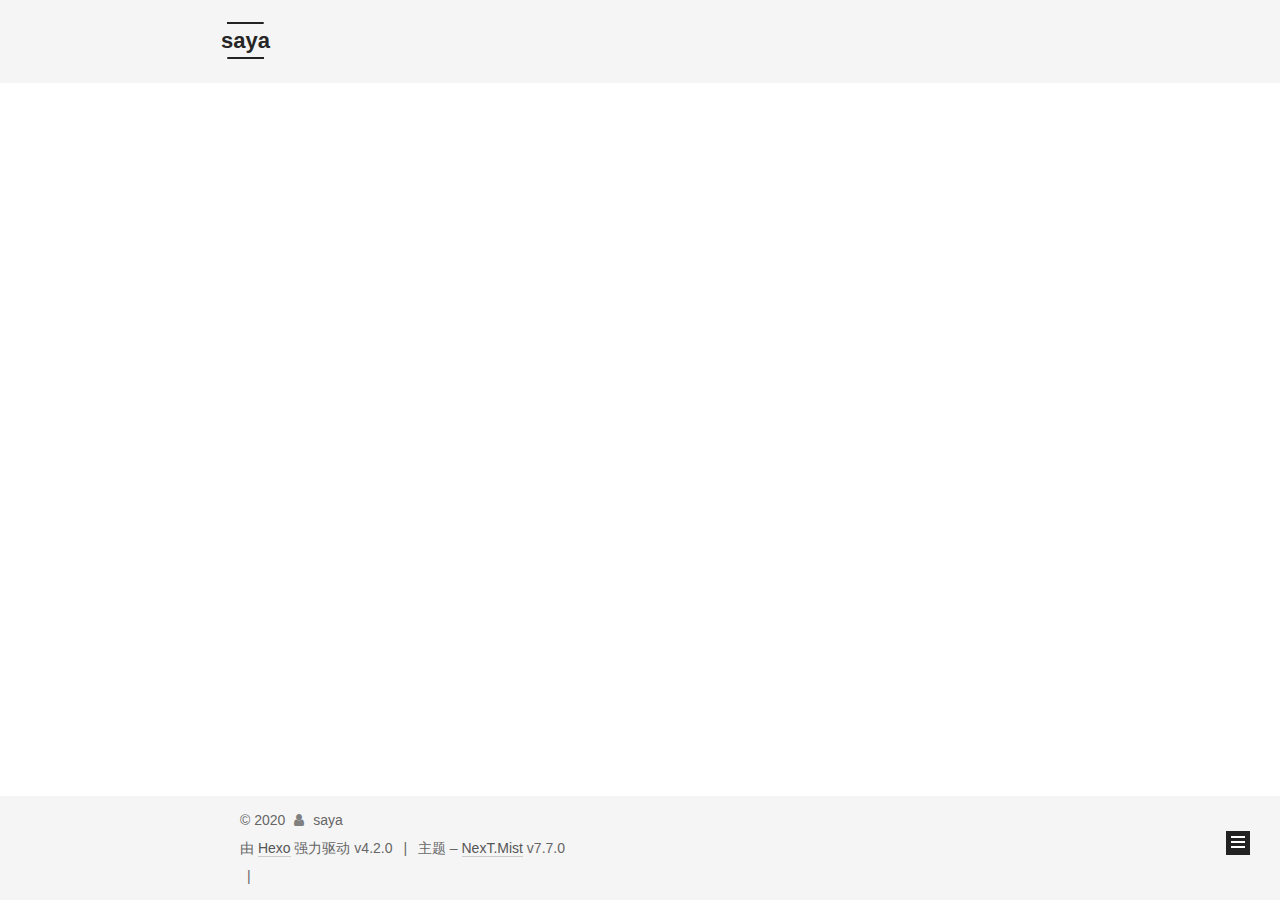
==== archives/index.html @ 4e854ae4 "Site updated: 2020-03-18 10:44:23" ====
<!DOCTYPE html>
<html lang="zh-Hans">
<head>
  <meta charset="UTF-8">
<meta name="viewport" content="width=device-width, initial-scale=1, maximum-scale=2">
<meta name="theme-color" content="#222">
<meta name="generator" content="Hexo 4.2.0">
  <link rel="apple-touch-icon" sizes="180x180" href="/images/apple-touch-icon-next.png">
  <link rel="icon" type="image/png" sizes="32x32" href="/images/favicon-32x32-next.png">
  <link rel="icon" type="image/png" sizes="16x16" href="/images/favicon-16x16-next.png">
  <link rel="mask-icon" href="/images/logo.svg" color="#222">

<link rel="stylesheet" href="/css/main.css">


<link rel="stylesheet" href="/lib/font-awesome/css/font-awesome.min.css">


<script id="hexo-configurations">
  var NexT = window.NexT || {};
  var CONFIG = {
    hostname: new URL('http://github.com/sayaaaaa/sayaaaaa.github-io').hostname,
    root: '/',
    scheme: 'Mist',
    version: '7.7.0',
    exturl: false,
    sidebar: {"position":"right","display":"post","padding":18,"offset":12,"onmobile":false},
    copycode: {"enable":false,"show_result":false,"style":null},
    back2top: {"enable":true,"sidebar":false,"scrollpercent":false},
    bookmark: {"enable":false,"color":"#222","save":"auto"},
    fancybox: false,
    mediumzoom: false,
    lazyload: false,
    pangu: false,
    comments: {"style":"tabs","active":null,"storage":true,"lazyload":false,"nav":null},
    algolia: {
      appID: '',
      apiKey: '',
      indexName: '',
      hits: {"per_page":10},
      labels: {"input_placeholder":"Search for Posts","hits_empty":"We didn't find any results for the search: ${query}","hits_stats":"${hits} results found in ${time} ms"}
    },
    localsearch: {"enable":false,"trigger":"auto","top_n_per_article":1,"unescape":false,"preload":false},
    path: '',
    motion: {"enable":true,"async":false,"transition":{"post_block":"fadeIn","post_header":"slideDownIn","post_body":"slideDownIn","coll_header":"slideLeftIn","sidebar":"slideUpIn"}}
  };
</script>

  <meta property="og:type" content="website">
<meta property="og:title" content="saya">
<meta property="og:url" content="http://github.com/sayaaaaa/sayaaaaa.github-io/archives/index.html">
<meta property="og:site_name" content="saya">
<meta property="article:author" content="saya">
<meta name="twitter:card" content="summary">

<link rel="canonical" href="http://github.com/sayaaaaa/sayaaaaa.github-io/archives/">


<script id="page-configurations">
  // https://hexo.io/docs/variables.html
  CONFIG.page = {
    sidebar: "",
    isHome: false,
    isPost: false
  };
</script>

  <title>归档 | saya</title>
  


  <script>
    var _hmt = _hmt || [];
    (function() {
      var hm = document.createElement("script");
      hm.src = "https://hm.baidu.com/hm.js?99bf18850754ed0a19b687f424da6345";
      var s = document.getElementsByTagName("script")[0];
      s.parentNode.insertBefore(hm, s);
    })();
  </script>




  <noscript>
  <style>
  .use-motion .brand,
  .use-motion .menu-item,
  .sidebar-inner,
  .use-motion .post-block,
  .use-motion .pagination,
  .use-motion .comments,
  .use-motion .post-header,
  .use-motion .post-body,
  .use-motion .collection-header { opacity: initial; }

  .use-motion .site-title,
  .use-motion .site-subtitle {
    opacity: initial;
    top: initial;
  }

  .use-motion .logo-line-before i { left: initial; }
  .use-motion .logo-line-after i { right: initial; }
  </style>
</noscript>

</head>

<body itemscope itemtype="http://schema.org/WebPage">
  <div class="container use-motion">
    <div class="headband"></div>

    <header class="header" itemscope itemtype="http://schema.org/WPHeader">
      <div class="header-inner"><div class="site-brand-container">
  <div class="site-meta">

    <div>
      <a href="/" class="brand" rel="start">
        <span class="logo-line-before"><i></i></span>
        <span class="site-title">saya</span>
        <span class="logo-line-after"><i></i></span>
      </a>
    </div>
  </div>

  <div class="site-nav-toggle">
    <div class="toggle" aria-label="切换导航栏">
      <span class="toggle-line toggle-line-first"></span>
      <span class="toggle-line toggle-line-middle"></span>
      <span class="toggle-line toggle-line-last"></span>
    </div>
  </div>
</div>


<nav class="site-nav">
  
  <ul id="menu" class="menu">
        <li class="menu-item menu-item-home">

    <a href="/" rel="section"><i class="fa fa-fw fa-home"></i>首页</a>

  </li>
        <li class="menu-item menu-item-archives">

    <a href="/archives/" rel="section"><i class="fa fa-fw fa-archive"></i>归档</a>

  </li>
  </ul>

</nav>
</div>
    </header>

    
  <div class="back-to-top">
    <i class="fa fa-arrow-up"></i>
    <span>0%</span>
  </div>


    <main class="main">
      <div class="main-inner">
        <div class="content-wrap">
          

          <div class="content">
            

  
  
  
  <div class="post-block">
    <div class="posts-collapse">
      <div class="collection-title">
        <span class="collection-header">嗯..! 目前共计 2 篇日志。 继续努力。</span>
      </div>

      
    <div class="collection-year">
      <h1 class="collection-header">2020</h1>
    </div>

  <article itemscope itemtype="http://schema.org/Article">
    <header class="post-header">

      <div class="post-meta">
        <time itemprop="dateCreated"
              datetime="2020-01-17T15:07:15+08:00"
              content="2020-01-17">
          01-17
        </time>
      </div>

      <h2 class="post-title">
          <a class="post-title-link" href="/2020/01/17/test/" itemprop="url">
            <span itemprop="name">test</span>
          </a>
      </h2>

    </header>
  </article>

  <article itemscope itemtype="http://schema.org/Article">
    <header class="post-header">

      <div class="post-meta">
        <time itemprop="dateCreated"
              datetime="2020-01-15T15:36:06+08:00"
              content="2020-01-15">
          01-15
        </time>
      </div>

      <h2 class="post-title">
          <a class="post-title-link" href="/2020/01/15/hello-world/" itemprop="url">
            <span itemprop="name">Hello World</span>
          </a>
      </h2>

    </header>
  </article>


    </div>
  </div>
  
  
  

  



          </div>
          

<script>
  window.addEventListener('tabs:register', () => {
    let activeClass = CONFIG.comments.activeClass;
    if (CONFIG.comments.storage) {
      activeClass = localStorage.getItem('comments_active') || activeClass;
    }
    if (activeClass) {
      let activeTab = document.querySelector(`a[href="#comment-${activeClass}"]`);
      if (activeTab) {
        activeTab.click();
      }
    }
  });
  if (CONFIG.comments.storage) {
    window.addEventListener('tabs:click', event => {
      if (!event.target.matches('.tabs-comment .tab-content .tab-pane')) return;
      let commentClass = event.target.classList[1];
      localStorage.setItem('comments_active', commentClass);
    });
  }
</script>

        </div>
          
  
  <div class="toggle sidebar-toggle">
    <span class="toggle-line toggle-line-first"></span>
    <span class="toggle-line toggle-line-middle"></span>
    <span class="toggle-line toggle-line-last"></span>
  </div>

  <aside class="sidebar">
    <div class="sidebar-inner">

      <ul class="sidebar-nav motion-element">
        <li class="sidebar-nav-toc">
          文章目录
        </li>
        <li class="sidebar-nav-overview">
          站点概览
        </li>
      </ul>

      <!--noindex-->
      <div class="post-toc-wrap sidebar-panel">
      </div>
      <!--/noindex-->

      <div class="site-overview-wrap sidebar-panel">
        <div class="site-author motion-element" itemprop="author" itemscope itemtype="http://schema.org/Person">
    <img class="site-author-image" itemprop="image" alt="saya"
      src="/images/avatar.jpg">
  <p class="site-author-name" itemprop="name">saya</p>
  <div class="site-description" itemprop="description"></div>
</div>
<div class="site-state-wrap motion-element">
  <nav class="site-state">
      <div class="site-state-item site-state-posts">
          <a href="/archives/">
        
          <span class="site-state-item-count">2</span>
          <span class="site-state-item-name">日志</span>
        </a>
      </div>
      <div class="site-state-item site-state-categories">
        <span class="site-state-item-count">4</span>
        <span class="site-state-item-name">分类</span>
      </div>
      <div class="site-state-item site-state-tags">
        <span class="site-state-item-count">2</span>
        <span class="site-state-item-name">标签</span>
      </div>
  </nav>
</div>



      </div>

    </div>
  </aside>
  <div id="sidebar-dimmer"></div>


      </div>
    </main>

    <footer class="footer">
      <div class="footer-inner">
        

<div class="copyright">
  
  &copy; 
  <span itemprop="copyrightYear">2020</span>
  <span class="with-love">
    <i class="fa fa-user"></i>
  </span>
  <span class="author" itemprop="copyrightHolder">saya</span>
</div>
  <div class="powered-by">由 <a href="https://hexo.io/" class="theme-link" rel="noopener" target="_blank">Hexo</a> 强力驱动 v4.2.0
  </div>
  <span class="post-meta-divider">|</span>
  <div class="theme-info">主题 – <a href="https://mist.theme-next.org/" class="theme-link" rel="noopener" target="_blank">NexT.Mist</a> v7.7.0
  </div>

        
<div class="busuanzi-count">
  <script async src="https://busuanzi.ibruce.info/busuanzi/2.3/busuanzi.pure.mini.js"></script>
    <span class="post-meta-item" id="busuanzi_container_site_uv" style="display: none;">
      <span class="post-meta-item-icon">
        <i class="fa fa-user"></i>
      </span>
      <span class="site-uv" title="总访客量">
        <span id="busuanzi_value_site_uv"></span>
      </span>
    </span>
    <span class="post-meta-divider">|</span>
    <span class="post-meta-item" id="busuanzi_container_site_pv" style="display: none;">
      <span class="post-meta-item-icon">
        <i class="fa fa-eye"></i>
      </span>
      <span class="site-pv" title="总访问量">
        <span id="busuanzi_value_site_pv"></span>
      </span>
    </span>
</div>






  <script>
  function leancloudSelector(url) {
    url = encodeURI(url);
    return document.getElementById(url).querySelector('.leancloud-visitors-count');
  }
  if (CONFIG.page.isPost) {
    function addCount(Counter) {
      var visitors = document.querySelector('.leancloud_visitors');
      var url = decodeURI(visitors.getAttribute('id'));
      var title = visitors.getAttribute('data-flag-title');
      
     Counter('get', `/classes/Counter?where=${JSON.stringify({ url })}`)

        .then(response => response.json())
        .then(({ results }) => {
          if (results.length > 0) {
            var counter = results[0];
            Counter('put', '/classes/Counter/' + counter.objectId, { time: { '__op': 'Increment', 'amount': 1 } })
              .then(response => response.json())
              .then(() => {
                leancloudSelector(url).innerText = counter.time + 1;
              })
              .catch(error => {
                console.error('Failed to save visitor count', error);
              })
          } else {
              Counter('post', '/classes/Counter', { title: title, url: url, time: 1 })
                .then(response => response.json())
                .then(() => {
                  leancloudSelector(url).innerText = 1;
                })
                .catch(error => {
                  console.error('Failed to create', error);
                });
          }
        })
        .catch(error => {
          console.error('LeanCloud Counter Error', error);
        });
    }
  } else {
    function showTime(Counter) {
      var visitors = document.querySelectorAll('.leancloud_visitors');
      var entries = [...visitors].map(element => {
        return decodeURI(element.getAttribute('id'));
      });

      Counter('get', `/classes/Counter?where=${JSON.stringify({ url: { '$in': entries } })}`)
        .then(response => response.json())
        .then(({ results }) => {
          if (results.length === 0) {
            document.querySelectorAll('.leancloud_visitors .leancloud-visitors-count').forEach(element => {
              element.innerText = 0;
            });
            return;
          }
          for (let item of results) {
            let { url, time } = item;
            leancloudSelector(url).innerText = time;
          }
          for (let url of entries) {
            var element = leancloudSelector(url);
            if (element.innerText == '') {
              element.innerText = 0;
            }
          }
        })
        .catch(error => {
          console.error('LeanCloud Counter Error', error);
        });
    }
  }

  fetch('https://app-router.leancloud.cn/2/route?appId=45OuYet0wDpFb2PoaN4nbyt-gzGzoHsz')
    .then(response => response.json())
    .then(({ api_server }) => {
      var Counter = (method, url, data) => {
        return fetch(`https://${api_server}/1.1${url}`, {
          method: method,
          headers: {
            'X-LC-Id': '45OuYet0wDpFb2PoaN4nbyt-gzGzoHsz',
            'X-LC-Key': 'W0tXHA3hRuz2pgVd7xuNkMdj',
            'Content-Type': 'application/json',
          },
          body: JSON.stringify(data)
        });
      };
      if (CONFIG.page.isPost) {
        if (CONFIG.hostname !== location.hostname) return;
        addCount(Counter);
      } else if (document.querySelectorAll('.post-title-link').length >= 1) {
        showTime(Counter);
      }
    });
  </script>


      </div>
    </footer>
  </div>

  
  <script src="/lib/anime.min.js"></script>
  <script src="/lib/velocity/velocity.min.js"></script>
  <script src="/lib/velocity/velocity.ui.min.js"></script>

<script src="/js/utils.js"></script>

<script src="/js/motion.js"></script>


<script src="/js/schemes/muse.js"></script>


<script src="/js/next-boot.js"></script>




  















  

  

</body>
</html>
---- css/main.css ----
html {
  line-height: 1.15; /* 1 */
  -webkit-text-size-adjust: 100%; /* 2 */
}
body {
  margin: 0;
}
main {
  display: block;
}
h1 {
  font-size: 2em;
  margin: 0.67em 0;
}
hr {
  box-sizing: content-box; /* 1 */
  height: 0; /* 1 */
  overflow: visible; /* 2 */
}
pre {
  font-family: monospace, monospace; /* 1 */
  font-size: 1em; /* 2 */
}
a {
  background: transparent;
}
abbr[title] {
  border-bottom: none; /* 1 */
  text-decoration: underline; /* 2 */
  text-decoration: underline dotted; /* 2 */
}
b,
strong {
  font-weight: bolder;
}
code,
kbd,
samp {
  font-family: monospace, monospace; /* 1 */
  font-size: 1em; /* 2 */
}
small {
  font-size: 80%;
}
sub,
sup {
  font-size: 75%;
  line-height: 0;
  position: relative;
  vertical-align: baseline;
}
sub {
  bottom: -0.25em;
}
sup {
  top: -0.5em;
}
img {
  border-style: none;
}
button,
input,
optgroup,
select,
textarea {
  font-family: inherit; /* 1 */
  font-size: 100%; /* 1 */
  line-height: 1.15; /* 1 */
  margin: 0; /* 2 */
}
button,
input {
/* 1 */
  overflow: visible;
}
button,
select {
/* 1 */
  text-transform: none;
}
button,
[type='button'],
[type='reset'],
[type='submit'] {
  -webkit-appearance: button;
}
button::-moz-focus-inner,
[type='button']::-moz-focus-inner,
[type='reset']::-moz-focus-inner,
[type='submit']::-moz-focus-inner {
  border-style: none;
  padding: 0;
}
button:-moz-focusring,
[type='button']:-moz-focusring,
[type='reset']:-moz-focusring,
[type='submit']:-moz-focusring {
  outline: 1px dotted ButtonText;
}
fieldset {
  padding: 0.35em 0.75em 0.625em;
}
legend {
  box-sizing: border-box; /* 1 */
  color: inherit; /* 2 */
  display: table; /* 1 */
  max-width: 100%; /* 1 */
  padding: 0; /* 3 */
  white-space: normal; /* 1 */
}
progress {
  vertical-align: baseline;
}
textarea {
  overflow: auto;
}
[type='checkbox'],
[type='radio'] {
  box-sizing: border-box; /* 1 */
  padding: 0; /* 2 */
}
[type='number']::-webkit-inner-spin-button,
[type='number']::-webkit-outer-spin-button {
  height: auto;
}
[type='search'] {
  outline-offset: -2px; /* 2 */
  -webkit-appearance: textfield; /* 1 */
}
[type='search']::-webkit-search-decoration {
  -webkit-appearance: none;
}
::-webkit-file-upload-button {
  font: inherit; /* 2 */
  -webkit-appearance: button; /* 1 */
}
details {
  display: block;
}
summary {
  display: list-item;
}
template {
  display: none;
}
[hidden] {
  display: none;
}
::selection {
  background: #262a30;
  color: #fff;
}
html,
body {
  height: 100%;
}
body {
  background: #fff;
  color: #555;
  font-family: 'Lato', "PingFang SC", "Microsoft YaHei", sans-serif;
  font-size: 1em;
  line-height: 2;
}
@media (max-width: 991px) {
  body {
    padding-left: 0 !important;
    padding-right: 0 !important;
  }
}
h1,
h2,
h3,
h4,
h5,
h6 {
  font-family: 'Lato', "PingFang SC", "Microsoft YaHei", sans-serif;
  font-weight: bold;
  line-height: 1.5;
  margin: 20px 0 15px;
}
h1 {
  font-size: 1.5em;
}
h2 {
  font-size: 1.375em;
}
h3 {
  font-size: 1.25em;
}
h4 {
  font-size: 1.125em;
}
h5 {
  font-size: 1em;
}
h6 {
  font-size: 0.875em;
}
p {
  margin: 0 0 20px 0;
}
a,
span.exturl {
  border-bottom: 1px solid #999;
  color: #555;
  outline: 0;
  text-decoration: none;
  overflow-wrap: break-word;
  word-wrap: break-word;
  cursor: pointer;
}
a:hover,
span.exturl:hover {
  border-bottom-color: #222;
  color: #222;
}
iframe,
img,
video {
  display: block;
  margin-left: auto;
  margin-right: auto;
  max-width: 100%;
}
hr {
  background-color: #ddd;
  background-image: repeating-linear-gradient(-45deg, #fff, #fff 4px, transparent 4px, transparent 8px);
  border: 0;
  height: 3px;
  margin: 40px 0;
}
blockquote {
  border-left: 4px solid #ddd;
  color: #666;
  margin: 0;
  padding: 0 15px;
}
blockquote cite::before {
  content: '-';
  padding: 0 5px;
}
dt {
  font-weight: 700;
}
dd {
  margin: 0;
  padding: 0;
}
kbd {
  background-color: #f5f5f5;
  background-image: linear-gradient(#eee, #fff, #eee);
  border: 1px solid #ccc;
  border-radius: 0.2em;
  box-shadow: 0.1em 0.1em 0.2em rgba(0,0,0,0.1);
  font-family: inherit;
  padding: 0.1em 0.3em;
  white-space: nowrap;
}
.table-container {
  overflow: auto;
}
table {
  border-collapse: collapse;
  border-spacing: 0;
  font-size: 0.875em;
  margin: 0 0 20px 0;
  width: 100%;
}
tbody tr:nth-of-type(odd) {
  background: #f9f9f9;
}
tbody tr:hover {
  background: #f5f5f5;
}
caption,
th,
td {
  font-weight: normal;
  padding: 8px;
  text-align: left;
  vertical-align: middle;
}
th,
td {
  border: 1px solid #ddd;
  border-bottom: 3px solid #ddd;
}
th {
  font-weight: 700;
  padding-bottom: 10px;
}
td {
  border-bottom-width: 1px;
}
.btn {
  background: transparent;
  border: 2px solid #222;
  border-radius: 0;
  color: #555;
  display: inline-block;
  font-size: 0.875em;
  line-height: 2;
  padding: 0 20px;
  text-decoration: none;
  transition-property: background-color;
  transition-delay: 0s;
  transition-duration: 0.2s;
  transition-timing-function: ease-in-out;
}
.btn:hover {
  background: #fff;
  border-color: #222;
  color: #222;
}
.btn + .btn {
  margin: 0 0 8px 8px;
}
.btn .fa-fw {
  text-align: left;
  width: 1.285714285714286em;
}
.toggle {
  line-height: 0;
}
.toggle .toggle-line {
  background: #fff;
  display: inline-block;
  height: 2px;
  left: 0;
  position: relative;
  top: 0;
  transition: all 0.4s;
  vertical-align: top;
  width: 100%;
}
.toggle .toggle-line:not(:first-child) {
  margin-top: 3px;
}
.toggle.toggle-arrow .toggle-line-first {
  top: 2px;
  transform: rotate(-45deg);
  width: 50%;
}
.toggle.toggle-arrow .toggle-line-middle {
  width: 90%;
}
.toggle.toggle-arrow .toggle-line-last {
  top: -2px;
  transform: rotate(45deg);
  width: 50%;
}
.toggle.toggle-close .toggle-line-first {
  top: 5px;
  transform: rotate(-45deg);
}
.toggle.toggle-close .toggle-line-middle {
  opacity: 0;
}
.toggle.toggle-close .toggle-line-last {
  top: -5px;
  transform: rotate(45deg);
}
.highlight,
pre {
  background: #f7f7f7;
  color: #4d4d4c;
  line-height: 1.6;
  margin: 0 auto 20px;
}
pre,
code {
  font-family: consolas, Menlo, monospace, "PingFang SC", "Microsoft YaHei";
}
code {
  background: #eee;
  border-radius: 3px;
  color: #555;
  padding: 2px 4px;
  overflow-wrap: break-word;
  word-wrap: break-word;
}
.highlight *::selection {
  background: #d6d6d6;
}
.highlight pre {
  border: 0;
  margin: 0;
  padding: 10px 0;
}
.highlight table {
  border: 0;
  margin: 0;
  width: auto;
}
.highlight td {
  border: 0;
  padding: 0;
}
.highlight figcaption {
  background: #eee;
  color: #4d4d4c;
  font-size: 0.875em;
  line-height: 1.2;
  padding: 0.5em;
}
.highlight figcaption::before,
.highlight figcaption::after {
  content: ' ';
  display: table;
}
.highlight figcaption::after {
  clear: both;
}
.highlight figcaption a {
  color: #4d4d4c;
  float: right;
}
.highlight figcaption a:hover {
  border-bottom-color: #4d4d4c;
}
.highlight .gutter {
  -moz-user-select: none;
  -ms-user-select: none;
  -webkit-user-select: none;
  user-select: none;
}
.highlight .gutter pre {
  background: #eff2f3;
  color: #869194;
  padding-left: 10px;
  padding-right: 10px;
  text-align: right;
}
.highlight .code pre {
  background: #f7f7f7;
  padding-left: 10px;
  width: 100%;
}
.gist table {
  width: auto;
}
.gist table td {
  border: 0;
}
pre {
  overflow: auto;
  padding: 10px;
}
pre code {
  background: none;
  color: #4d4d4c;
  font-size: 0.875em;
  padding: 0;
  text-shadow: none;
}
pre .deletion {
  background: #fdd;
}
pre .addition {
  background: #dfd;
}
pre .meta {
  color: #eab700;
  -moz-user-select: none;
  -ms-user-select: none;
  -webkit-user-select: none;
  user-select: none;
}
pre .comment {
  color: #8e908c;
}
pre .variable,
pre .attribute,
pre .tag,
pre .name,
pre .regexp,
pre .ruby .constant,
pre .xml .tag .title,
pre .xml .pi,
pre .xml .doctype,
pre .html .doctype,
pre .css .id,
pre .css .class,
pre .css .pseudo {
  color: #c82829;
}
pre .number,
pre .preprocessor,
pre .built_in,
pre .builtin-name,
pre .literal,
pre .params,
pre .constant,
pre .command {
  color: #f5871f;
}
pre .ruby .class .title,
pre .css .rules .attribute,
pre .string,
pre .symbol,
pre .value,
pre .inheritance,
pre .header,
pre .ruby .symbol,
pre .xml .cdata,
pre .special,
pre .formula {
  color: #718c00;
}
pre .title,
pre .css .hexcolor {
  color: #3e999f;
}
pre .function,
pre .python .decorator,
pre .python .title,
pre .ruby .function .title,
pre .ruby .title .keyword,
pre .perl .sub,
pre .javascript .title,
pre .coffeescript .title {
  color: #4271ae;
}
pre .keyword,
pre .javascript .function {
  color: #8959a8;
}
.blockquote-center {
  border-left: none;
  margin: 40px 0;
  padding: 0;
  position: relative;
  text-align: center;
}
.blockquote-center::before,
.blockquote-center::after {
  background-repeat: no-repeat;
  background-size: 22px 22px;
  content: ' ';
  display: block;
  height: 24px;
  opacity: 0.2;
  position: absolute;
  width: 100%;
}
.blockquote-center::before {
  background-image: url("../images/quote-l.svg");
  background-position: 0 -6px;
  border-top: 1px solid #ccc;
  top: -20px;
}
.blockquote-center::after {
  background-image: url("../images/quote-r.svg");
  background-position: 100% 8px;
  border-bottom: 1px solid #ccc;
  bottom: -20px;
}
.blockquote-center p,
.blockquote-center div {
  text-align: center;
}
.post-body .group-picture img {
  margin: 0 auto;
  padding: 0 3px;
}
.group-picture-row {
  margin-bottom: 6px;
  overflow: hidden;
}
.group-picture-column {
  float: left;
  margin-bottom: 10px;
}
.post-body .label {
  display: inline;
  padding: 0 2px;
}
.post-body .label.default {
  background: #f0f0f0;
}
.post-body .label.primary {
  background: #efe6f7;
}
.post-body .label.info {
  background: #e5f2f8;
}
.post-body .label.success {
  background: #e7f4e9;
}
.post-body .label.warning {
  background: #fcf6e1;
}
.post-body .label.danger {
  background: #fae8eb;
}
.post-body .tabs {
  margin-bottom: 20px;
}
.post-body .tabs,
.tabs-comment {
  display: block;
  padding-top: 10px;
  position: relative;
}
.post-body .tabs ul.nav-tabs,
.tabs-comment ul.nav-tabs {
  display: flex;
  flex-wrap: wrap;
  margin: 0;
  margin-bottom: -1px;
  padding: 0;
}
@media (max-width: 413px) {
  .post-body .tabs ul.nav-tabs,
  .tabs-comment ul.nav-tabs {
    display: block;
    margin-bottom: 5px;
  }
}
.post-body .tabs ul.nav-tabs li.tab,
.tabs-comment ul.nav-tabs li.tab {
  background: #fff;
  border-bottom: 1px solid #ddd;
  border-left: 1px solid transparent;
  border-right: 1px solid transparent;
  border-top: 3px solid transparent;
  flex-grow: 1;
  list-style-type: none;
  border-radius: 0 0 0 0;
}
@media (max-width: 413px) {
  .post-body .tabs ul.nav-tabs li.tab,
  .tabs-comment ul.nav-tabs li.tab {
    border-bottom: 1px solid transparent;
    border-left: 3px solid transparent;
    border-right: 1px solid transparent;
    border-top: 1px solid transparent;
  }
}
@media (max-width: 413px) {
  .post-body .tabs ul.nav-tabs li.tab,
  .tabs-comment ul.nav-tabs li.tab {
    border-radius: 0;
  }
}
.post-body .tabs ul.nav-tabs li.tab a,
.tabs-comment ul.nav-tabs li.tab a {
  border-bottom: initial;
  display: block;
  line-height: 1.8;
  outline: 0;
  padding: 0.25em 0.75em;
  text-align: center;
  transition-delay: 0s;
  transition-duration: 0.2s;
  transition-timing-function: ease-out;
}
.post-body .tabs ul.nav-tabs li.tab a i,
.tabs-comment ul.nav-tabs li.tab a i {
  width: 1.285714285714286em;
}
.post-body .tabs ul.nav-tabs li.tab.active,
.tabs-comment ul.nav-tabs li.tab.active {
  border-bottom: 1px solid transparent;
  border-left: 1px solid #ddd;
  border-right: 1px solid #ddd;
  border-top: 3px solid #fc6423;
}
@media (max-width: 413px) {
  .post-body .tabs ul.nav-tabs li.tab.active,
  .tabs-comment ul.nav-tabs li.tab.active {
    border-bottom: 1px solid #ddd;
    border-left: 3px solid #fc6423;
    border-right: 1px solid #ddd;
    border-top: 1px solid #ddd;
  }
}
.post-body .tabs ul.nav-tabs li.tab.active a,
.tabs-comment ul.nav-tabs li.tab.active a {
  color: #555;
  cursor: default;
}
.post-body .tabs .tab-content .tab-pane,
.tabs-comment .tab-content .tab-pane {
  border: 1px solid #ddd;
  padding: 20px 20px 0 20px;
  border-radius: 0;
}
.post-body .tabs .tab-content .tab-pane:not(.active),
.tabs-comment .tab-content .tab-pane:not(.active) {
  display: none;
}
.post-body .tabs .tab-content .tab-pane.active,
.tabs-comment .tab-content .tab-pane.active {
  display: block;
}
.post-body .tabs .tab-content .tab-pane.active:nth-of-type(1),
.tabs-comment .tab-content .tab-pane.active:nth-of-type(1) {
  border-radius: 0 0 0 0;
}
@media (max-width: 413px) {
  .post-body .tabs .tab-content .tab-pane.active:nth-of-type(1),
  .tabs-comment .tab-content .tab-pane.active:nth-of-type(1) {
    border-radius: 0;
  }
}
.post-body .note {
  border-radius: 3px;
  margin-bottom: 20px;
  padding: 15px;
  position: relative;
  border: 1px solid #eee;
  border-left-width: 5px;
}
.post-body .note h2,
.post-body .note h3,
.post-body .note h4,
.post-body .note h5,
.post-body .note h6 {
  margin-top: 0;
  border-bottom: initial;
  margin-bottom: 0;
  padding-top: 0;
}
.post-body .note p:first-child,
.post-body .note ul:first-child,
.post-body .note ol:first-child,
.post-body .note table:first-child,
.post-body .note pre:first-child,
.post-body .note blockquote:first-child,
.post-body .note img:first-child {
  margin-top: 0;
}
.post-body .note p:last-child,
.post-body .note ul:last-child,
.post-body .note ol:last-child,
.post-body .note table:last-child,
.post-body .note pre:last-child,
.post-body .note blockquote:last-child,
.post-body .note img:last-child {
  margin-bottom: 0;
}
.post-body .note.default {
  border-left-color: #777;
}
.post-body .note.default h2,
.post-body .note.default h3,
.post-body .note.default h4,
.post-body .note.default h5,
.post-body .note.default h6 {
  color: #777;
}
.post-body .note.primary {
  border-left-color: #6f42c1;
}
.post-body .note.primary h2,
.post-body .note.primary h3,
.post-body .note.primary h4,
.post-body .note.primary h5,
.post-body .note.primary h6 {
  color: #6f42c1;
}
.post-body .note.info {
  border-left-color: #428bca;
}
.post-body .note.info h2,
.post-body .note.info h3,
.post-body .note.info h4,
.post-body .note.info h5,
.post-body .note.info h6 {
  color: #428bca;
}
.post-body .note.success {
  border-left-color: #5cb85c;
}
.post-body .note.success h2,
.post-body .note.success h3,
.post-body .note.success h4,
.post-body .note.success h5,
.post-body .note.success h6 {
  color: #5cb85c;
}
.post-body .note.warning {
  border-left-color: #f0ad4e;
}
.post-body .note.warning h2,
.post-body .note.warning h3,
.post-body .note.warning h4,
.post-body .note.warning h5,
.post-body .note.warning h6 {
  color: #f0ad4e;
}
.post-body .note.danger {
  border-left-color: #d9534f;
}
.post-body .note.danger h2,
.post-body .note.danger h3,
.post-body .note.danger h4,
.post-body .note.danger h5,
.post-body .note.danger h6 {
  color: #d9534f;
}
.pagination .prev,
.pagination .next,
.pagination .page-number,
.pagination .space {
  display: inline-block;
  margin: 0 10px;
  padding: 0 11px;
  position: relative;
  top: -1px;
}
@media (max-width: 767px) {
  .pagination .prev,
  .pagination .next,
  .pagination .page-number,
  .pagination .space {
    margin: 0 5px;
  }
}
.pagination {
  border-top: 1px solid #eee;
  margin: 120px 0 0;
  text-align: center;
}
.pagination .prev,
.pagination .next,
.pagination .page-number {
  border-bottom: 0;
  border-top: 1px solid #eee;
  transition-property: border-color;
  transition-delay: 0s;
  transition-duration: 0.2s;
  transition-timing-function: ease-in-out;
}
.pagination .prev:hover,
.pagination .next:hover,
.pagination .page-number:hover {
  border-top-color: #222;
}
.pagination .space {
  margin: 0;
  padding: 0;
}
.pagination .prev {
  margin-left: 0;
}
.pagination .next {
  margin-right: 0;
}
.pagination .page-number.current {
  background: #ccc;
  border-top-color: #ccc;
  color: #fff;
}
@media (max-width: 767px) {
  .pagination {
    border-top: none;
  }
  .pagination .prev,
  .pagination .next,
  .pagination .page-number {
    border-bottom: 1px solid #eee;
    border-top: 0;
    margin-bottom: 10px;
    padding: 0 10px;
  }
  .pagination .prev:hover,
  .pagination .next:hover,
  .pagination .page-number:hover {
    border-bottom-color: #222;
  }
}
.comments {
  margin: 60px 20px 0;
  overflow: hidden;
}
.comment-button-group {
  display: flex;
  flex-wrap: wrap-reverse;
  justify-content: center;
  margin: 1em 0;
}
.comment-button-group .comment-button {
  margin: 0.1em 0.2em;
}
.comment-button-group .comment-button.active {
  background: #fff;
  border-color: #222;
  color: #222;
}
.comment-position {
  display: none;
}
.comment-position.active {
  display: block;
}
.tabs-comment {
  background: #fff;
  margin-top: 4em;
  padding-top: 0;
}
.tabs-comment .comments {
  border: 0;
  box-shadow: none;
  margin-top: 0;
  padding-top: 0;
}
.container {
  min-height: 100%;
  position: relative;
}
.main-inner {
  margin: 0 auto;
  width: 700px;
}
@media (min-width: 1200px) {
  .main-inner {
    width: 800px;
  }
}
@media (min-width: 1600px) {
  .main-inner {
    width: 900px;
  }
}
.header {
  background: transparent;
}
.header-inner {
  margin: 0 auto;
  position: relative;
  width: 700px;
}
@media (min-width: 1200px) {
  .header-inner {
    width: 800px;
  }
}
@media (min-width: 1600px) {
  .header-inner {
    width: 900px;
  }
}
.headband {
  background: #222;
  height: 3px;
}
.site-meta {
  margin: 0;
  text-align: left;
}
@media (max-width: 767px) {
  .site-meta {
    text-align: center;
  }
}
.brand {
  background: #222;
  border-bottom: none;
  color: #222;
  display: inline-block;
  line-height: 1.375em;
  padding: 0 40px;
  position: relative;
}
.brand:hover {
  color: #222;
}
.site-title {
  display: inline-block;
  font-family: 'Lato', "PingFang SC", "Microsoft YaHei", sans-serif;
  font-size: 1.375em;
  font-weight: normal;
  line-height: 1.5;
  vertical-align: top;
}
.site-subtitle {
  color: #999;
  font-size: 0.8125em;
  margin-top: 10px;
}
.use-motion .brand {
  opacity: 0;
}
.use-motion .site-title,
.use-motion .site-subtitle,
.use-motion .custom-logo-image {
  opacity: 0;
  position: relative;
  top: -10px;
}
.site-nav-toggle {
  display: none;
  left: 10px;
  position: absolute;
}
@media (max-width: 767px) {
  .site-nav-toggle {
    display: block;
  }
}
.site-nav-toggle .toggle {
  background: transparent;
  border: 0;
  margin-top: 2px;
  padding: 10px;
  width: 22px;
}
.site-nav-toggle .toggle .toggle-line {
  background: #555;
  border-radius: 1px;
}
.site-nav {
  display: block;
}
@media (max-width: 767px) {
  .site-nav {
    clear: both;
    display: none;
  }
}
.site-nav.site-nav-on {
  display: block;
}
.menu {
  margin-top: 20px;
  padding-left: 0;
  text-align: center;
}
.menu-item {
  display: inline-block;
  list-style: none;
  margin: 0 10px;
}
@media (max-width: 767px) {
  .menu-item {
    margin-top: 10px;
  }
}
.menu-item a,
.menu-item span.exturl {
  border-bottom: 0;
  display: block;
  font-size: 0.8125em;
  transition-property: border-color;
  transition-delay: 0s;
  transition-duration: 0.2s;
  transition-timing-function: ease-in-out;
}
@media (hover: none) {
  .menu-item a:hover,
  .menu-item span.exturl:hover {
    border-bottom-color: transparent !important;
  }
}
.menu-item .fa {
  margin-right: 8px;
}
.menu-item .badge {
  display: inline-block;
  font-weight: 700;
  line-height: 1;
  margin-left: 0.35em;
  margin-top: 0.35em;
  text-align: center;
  white-space: nowrap;
}
@media (max-width: 767px) {
  .menu-item .badge {
    float: right;
    margin-left: 0;
  }
}
.use-motion .menu-item {
  opacity: 0;
}
.sidebar {
  background: #222;
  bottom: 0;
  box-shadow: inset 0 2px 6px #000;
  position: fixed;
  top: 0;
  z-index: 1200;
}
.sidebar a,
.sidebar span.exturl {
  border-bottom-color: #555;
  color: #999;
}
.sidebar a:hover,
.sidebar span.exturl:hover {
  border-bottom-color: #eee;
  color: #eee;
}
@media (max-width: 991px) {
  .sidebar {
    display: none;
  }
}
.sidebar-inner {
  color: #999;
  padding: 18px 10px;
  text-align: center;
}
.cc-license {
  margin-top: 10px;
  text-align: center;
}
.cc-license .cc-opacity {
  border-bottom: none;
  opacity: 0.7;
}
.cc-license .cc-opacity:hover {
  opacity: 0.9;
}
.cc-license img {
  display: inline-block;
}
.site-author-image {
  border: 2px solid #333;
  display: block;
  height: auto;
  margin: 0 auto;
  max-width: 96px;
  padding: 2px;
}
.site-author-name {
  color: #f5f5f5;
  font-weight: normal;
  margin: 5px 0 0;
  text-align: center;
}
.site-description {
  color: #999;
  font-size: 1em;
  margin-top: 5px;
  text-align: center;
}
.links-of-author {
  margin-top: 15px;
}
.links-of-author a,
.links-of-author span.exturl {
  border-bottom-color: #555;
  display: inline-block;
  font-size: 0.8125em;
  margin-bottom: 10px;
  margin-right: 10px;
  vertical-align: middle;
}
.links-of-author a::before,
.links-of-author span.exturl::before {
  background: #3038d9;
  border-radius: 50%;
  content: ' ';
  display: inline-block;
  height: 4px;
  margin-right: 3px;
  vertical-align: middle;
  width: 4px;
}
.sidebar-button {
  margin-top: 15px;
}
.sidebar-button a {
  border: 1px solid #fc6423;
  border-radius: 4px;
  color: #fc6423;
  display: inline-block;
  padding: 0 15px;
}
.sidebar-button a .fa {
  margin-right: 5px;
}
.sidebar-button a:hover {
  background: #fc6423;
  border: 1px solid #fc6423;
  color: #fff;
}
.sidebar-button a:hover .fa {
  color: #fff;
}
.links-of-blogroll {
  font-size: 0.8125em;
  margin-top: 10px;
}
.links-of-blogroll-title {
  font-size: 0.875em;
  font-weight: 600;
  margin-top: 0;
}
.links-of-blogroll-list {
  list-style: none;
  margin: 0;
  padding: 0;
}
.links-of-blogroll-item {
  padding: 2px 10px;
}
.links-of-blogroll-item a,
.links-of-blogroll-item span.exturl {
  box-sizing: border-box;
  display: inline-block;
  max-width: 280px;
  overflow: hidden;
  text-overflow: ellipsis;
  white-space: nowrap;
}
#sidebar-dimmer {
  display: none;
}
@media (max-width: 767px) {
  #sidebar-dimmer {
    background: #000;
    display: block;
    height: 100%;
    left: 100%;
    opacity: 0;
    position: fixed;
    top: 0;
    width: 100%;
    z-index: 1100;
  }
  .sidebar-active + #sidebar-dimmer {
    opacity: 0.7;
    transform: translateX(-100%);
    transition: opacity 0.5s;
  }
}
.sidebar-nav {
  margin: 0;
  padding-bottom: 20px;
  padding-left: 0;
}
.sidebar-nav li {
  border-bottom: 1px solid transparent;
  color: #555;
  cursor: pointer;
  display: inline-block;
  font-size: 0.875em;
}
.sidebar-nav li.sidebar-nav-overview {
  margin-left: 10px;
}
.sidebar-nav li:hover {
  color: #f5f5f5;
}
.sidebar-nav .sidebar-nav-active {
  border-bottom-color: #87daff;
  color: #87daff;
}
.sidebar-nav .sidebar-nav-active:hover {
  color: #87daff;
}
.sidebar-panel {
  display: none;
  overflow-x: hidden;
  overflow-y: auto;
}
.sidebar-panel-active {
  display: block;
}
.sidebar-toggle {
  background: #222;
  bottom: 45px;
  cursor: pointer;
  height: 14px;
  left: 30px;
  padding: 5px;
  position: fixed;
  width: 14px;
  z-index: 1300;
}
@media (max-width: 991px) {
  .sidebar-toggle {
    left: 20px;
    opacity: 0.8;
    display: none;
  }
}
.sidebar-toggle:hover .toggle-line {
  background: #87daff;
}
.post-toc {
  font-size: 0.875em;
}
.post-toc ol {
  list-style: none;
  margin: 0;
  padding: 0 2px 5px 10px;
  text-align: left;
}
.post-toc ol > ol {
  padding-left: 0;
}
.post-toc ol a {
  border-bottom-color: #555;
  color: #999;
  transition-property: all;
  transition-delay: 0s;
  transition-duration: 0.2s;
  transition-timing-function: ease-in-out;
}
.post-toc ol a:hover {
  border-bottom-color: #ccc;
  color: #ccc;
}
.post-toc .nav-item {
  line-height: 1.8;
  overflow: hidden;
  text-overflow: ellipsis;
  white-space: nowrap;
}
.post-toc .nav .nav-child {
  display: none;
}
.post-toc .nav .active > .nav-child {
  display: block;
}
.post-toc .nav .active-current > .nav-child {
  display: block;
}
.post-toc .nav .active-current > .nav-child > .nav-item {
  display: block;
}
.post-toc .nav .active > a {
  border-bottom-color: #87daff;
  color: #87daff;
}
.post-toc .nav .active-current > a {
  color: #87daff;
}
.post-toc .nav .active-current > a:hover {
  color: #87daff;
}
.site-state {
  display: flex;
  justify-content: center;
  line-height: 1.4;
  margin-top: 10px;
  overflow: hidden;
  text-align: center;
  white-space: nowrap;
}
.site-state-item {
  padding: 0 15px;
}
.site-state-item:not(:first-child) {
  border-left: 1px solid #333;
}
.site-state-item a {
  border-bottom: none;
}
.site-state-item-count {
  color: inherit;
  display: block;
  font-size: 1.25em;
  font-weight: 600;
  text-align: center;
}
.site-state-item-name {
  color: inherit;
  font-size: 0.875em;
}
.footer {
  color: #999;
  font-size: 0.875em;
  padding: 20px 0;
}
.footer.footer-fixed {
  bottom: 0;
  left: 0;
  position: absolute;
  right: 0;
}
.footer-inner {
  box-sizing: border-box;
  margin: 0 auto;
  text-align: center;
  width: 700px;
}
@media (min-width: 1200px) {
  .footer-inner {
    width: 800px;
  }
}
@media (min-width: 1600px) {
  .footer-inner {
    width: 900px;
  }
}
.with-love {
  color: #808080;
  display: inline-block;
  margin: 0 5px;
}
.powered-by,
.theme-info {
  display: inline-block;
}
@-moz-keyframes iconAnimate {
  0%, 100% {
    transform: scale(1);
  }
  10%, 30% {
    transform: scale(0.9);
  }
  20%, 40%, 60%, 80% {
    transform: scale(1.1);
  }
  50%, 70% {
    transform: scale(1.1);
  }
}
@-webkit-keyframes iconAnimate {
  0%, 100% {
    transform: scale(1);
  }
  10%, 30% {
    transform: scale(0.9);
  }
  20%, 40%, 60%, 80% {
    transform: scale(1.1);
  }
  50%, 70% {
    transform: scale(1.1);
  }
}
@-o-keyframes iconAnimate {
  0%, 100% {
    transform: scale(1);
  }
  10%, 30% {
    transform: scale(0.9);
  }
  20%, 40%, 60%, 80% {
    transform: scale(1.1);
  }
  50%, 70% {
    transform: scale(1.1);
  }
}
@keyframes iconAnimate {
  0%, 100% {
    transform: scale(1);
  }
  10%, 30% {
    transform: scale(0.9);
  }
  20%, 40%, 60%, 80% {
    transform: scale(1.1);
  }
  50%, 70% {
    transform: scale(1.1);
  }
}
.back-to-top {
  background: #222;
  bottom: -100px;
  box-sizing: border-box;
  color: #fff;
  cursor: pointer;
  font-size: 12px;
  left: 30px;
  opacity: 1;
  padding: 0 6px;
  position: fixed;
  text-align: center;
  transition-property: bottom;
  z-index: 1300;
  transition-delay: 0s;
  transition-duration: 0.2s;
  transition-timing-function: ease-in-out;
  width: 24px;
}
.back-to-top span {
  display: none;
}
.back-to-top:hover {
  color: #87daff;
}
.back-to-top.back-to-top-on {
  bottom: 19px;
}
@media (max-width: 991px) {
  .back-to-top {
    left: 20px;
    opacity: 0.8;
  }
}
.post-body {
  font-family: 'Lato', "PingFang SC", "Microsoft YaHei", sans-serif;
  overflow-wrap: break-word;
  word-wrap: break-word;
}
@media (min-width: 1200px) {
  .post-body {
    font-size: 1.125em;
  }
}
.post-body span.exturl .fa {
  font-size: 0.875em;
  margin-left: 4px;
}
.post-body .image-caption,
.post-body .figure .caption {
  color: #999;
  font-size: 0.875em;
  font-weight: bold;
  line-height: 1;
  margin: -20px auto 15px;
  text-align: center;
}
.post-sticky-flag {
  display: inline-block;
  transform: rotate(30deg);
}
.post-button {
  margin-top: 40px;
  text-align: center;
}
.use-motion .post-block,
.use-motion .pagination,
.use-motion .comments {
  opacity: 0;
}
.use-motion .post-header {
  opacity: 0;
}
.use-motion .post-body {
  opacity: 0;
}
.use-motion .collection-header {
  opacity: 0;
}
.posts-collapse {
  margin-left: 55px;
  position: relative;
}
@media (max-width: 767px) {
  .posts-collapse {
    margin-left: 20px;
    margin-right: 20px;
  }
}
.posts-collapse .collection-title {
  font-size: 1.125em;
  position: relative;
}
.posts-collapse .collection-title::before {
  background: #999;
  border: 1px solid #fff;
  border-radius: 50%;
  content: ' ';
  height: 10px;
  left: 0;
  margin-left: -6px;
  margin-top: -4px;
  position: absolute;
  top: 50%;
  width: 10px;
}
.posts-collapse .collection-year {
  margin: 60px 0;
  position: relative;
}
.posts-collapse .collection-year::before {
  background: #bbb;
  border-radius: 50%;
  content: ' ';
  height: 8px;
  left: 0;
  margin-left: -4px;
  margin-top: -4px;
  position: absolute;
  top: 50%;
  width: 8px;
}
.posts-collapse .collection-header {
  display: inline-block;
  margin: 0 0 0 20px;
}
.posts-collapse .collection-header small {
  color: #bbb;
  margin-left: 5px;
}
.posts-collapse .post-header {
  border-bottom: 1px dashed #ccc;
  margin: 30px 0;
  padding-left: 15px;
  position: relative;
  transition-property: border;
  transition-delay: 0s;
  transition-duration: 0.2s;
  transition-timing-function: ease-in-out;
}
.posts-collapse .post-header::before {
  background: #bbb;
  border: 1px solid #fff;
  border-radius: 50%;
  content: ' ';
  height: 6px;
  left: 0;
  margin-left: -4px;
  position: absolute;
  top: 0.75em;
  transition-property: background;
  width: 6px;
  transition-delay: 0s;
  transition-duration: 0.2s;
  transition-timing-function: ease-in-out;
}
.posts-collapse .post-header:hover {
  border-bottom-color: #666;
}
.posts-collapse .post-header:hover::before {
  background: #222;
}
.posts-collapse .post-meta {
  display: inline;
  font-size: 0.75em;
  margin-right: 10px;
}
.posts-collapse .post-title {
  display: inline;
  font-size: 1em;
  font-weight: normal;
}
.posts-collapse .post-title a,
.posts-collapse .post-title span.exturl {
  border-bottom: none;
  color: #666;
}
.posts-collapse::before {
  background: #f5f5f5;
  content: ' ';
  height: 100%;
  left: 0;
  margin-left: -2px;
  position: absolute;
  top: 1.25em;
  width: 4px;
}
.posts-collapse .fa-external-link {
  font-size: 0.875em;
  margin-left: 5px;
}
.post-eof {
  background: #ccc;
  height: 1px;
  margin: 80px auto 60px;
  text-align: center;
  width: 8%;
}
.post-block:last-child .post-eof {
  display: none;
}
.posts-expand {
  padding-top: 40px;
}
@media (max-width: 767px) {
  .posts-expand {
    margin: 0 20px;
  }
}
@media (min-width: 992px) {
  .post-body {
    text-align: justify;
  }
}
@media (max-width: 991px) {
  .post-body {
    text-align: justify;
  }
}
.post-body h1,
.post-body h2,
.post-body h3,
.post-body h4,
.post-body h5,
.post-body h6 {
  padding-top: 10px;
}
.post-body h1 .header-anchor,
.post-body h2 .header-anchor,
.post-body h3 .header-anchor,
.post-body h4 .header-anchor,
.post-body h5 .header-anchor,
.post-body h6 .header-anchor {
  border-bottom-style: none;
  color: #ccc;
  float: right;
  margin-left: 10px;
  visibility: hidden;
}
.post-body h1 .header-anchor:hover,
.post-body h2 .header-anchor:hover,
.post-body h3 .header-anchor:hover,
.post-body h4 .header-anchor:hover,
.post-body h5 .header-anchor:hover,
.post-body h6 .header-anchor:hover {
  color: inherit;
}
.post-body h1:hover .header-anchor,
.post-body h2:hover .header-anchor,
.post-body h3:hover .header-anchor,
.post-body h4:hover .header-anchor,
.post-body h5:hover .header-anchor,
.post-body h6:hover .header-anchor {
  visibility: visible;
}
.post-body iframe,
.post-body img,
.post-body video {
  margin-bottom: 20px;
}
.post-body .video-container {
  height: 0;
  margin-bottom: 20px;
  overflow: hidden;
  padding-top: 75%;
  position: relative;
  width: 100%;
}
.post-body .video-container iframe,
.post-body .video-container object,
.post-body .video-container embed {
  height: 100%;
  left: 0;
  margin: 0;
  position: absolute;
  top: 0;
  width: 100%;
}
.post-gallery {
  align-items: center;
  display: grid;
  grid-gap: 10px;
  grid-template-columns: 1fr 1fr 1fr;
  margin-bottom: 20px;
}
@media (max-width: 767px) {
  .post-gallery {
    grid-template-columns: 1fr 1fr;
  }
}
.post-gallery a {
  border: 0;
}
.post-gallery img {
  margin: 0;
}
.posts-expand .post-header {
  font-size: 1.125em;
}
.posts-expand .post-title {
  font-weight: 400;
  margin: initial;
  text-align: center;
  overflow-wrap: break-word;
  word-wrap: break-word;
}
.posts-expand .post-title-link {
  border-bottom: none;
  color: #555;
  display: inline-block;
  position: relative;
  vertical-align: top;
}
.posts-expand .post-title-link::before {
  background: #000;
  bottom: 0;
  content: '';
  height: 2px;
  left: 0;
  position: absolute;
  transform: scaleX(0);
  visibility: hidden;
  width: 100%;
  transition-delay: 0s;
  transition-duration: 0.2s;
  transition-timing-function: ease-in-out;
}
.posts-expand .post-title-link:hover::before {
  transform: scaleX(1);
  visibility: visible;
}
.posts-expand .post-title-link .fa {
  font-size: 0.875em;
  margin-left: 5px;
}
.posts-expand .post-meta {
  color: #999;
  font-family: 'Lato', "PingFang SC", "Microsoft YaHei", sans-serif;
  font-size: 0.75em;
  margin: 3px 0 60px 0;
  text-align: center;
}
.posts-expand .post-meta .post-description {
  font-size: 0.875em;
  margin-top: 2px;
}
.posts-expand .post-meta time {
  border-bottom: 1px dashed #999;
  cursor: pointer;
}
.post-meta .post-meta-item + .post-meta-item::before {
  content: '|';
  margin: 0 0.5em;
}
.post-meta-divider {
  margin: 0 0.5em;
}
.post-meta-item-icon {
  margin-right: 3px;
}
@media (max-width: 991px) {
  .post-meta-item-icon {
    display: inline-block;
  }
}
@media (max-width: 991px) {
  .post-meta-item-text {
    display: none;
  }
}
.post-nav {
  border-top: 1px solid #eee;
  display: flex;
  justify-content: space-between;
  margin-top: 15px;
  padding-top: 10px;
}
.post-nav-item {
  flex: 1;
}
.post-nav-item a {
  border-bottom: none;
  display: block;
  font-size: 0.875em;
  line-height: 1.6;
  position: relative;
}
.post-nav-item a:hover {
  border-bottom: none;
  color: #222;
}
.post-nav-item a:active {
  top: 2px;
}
.post-nav-item .fa {
  font-size: 0.75em;
}
.post-nav-item:first-child {
  margin-right: 15px;
}
.post-nav-item:first-child a {
  padding-left: 5px;
}
.post-nav-item:first-child .fa {
  margin-right: 5px;
}
.post-nav-item:last-child {
  margin-left: 15px;
  text-align: right;
}
.post-nav-item:last-child a {
  padding-right: 5px;
}
.post-nav-item:last-child .fa {
  margin-left: 5px;
}
.rtl.post-body p,
.rtl.post-body a,
.rtl.post-body h1,
.rtl.post-body h2,
.rtl.post-body h3,
.rtl.post-body h4,
.rtl.post-body h5,
.rtl.post-body h6,
.rtl.post-body li,
.rtl.post-body ul,
.rtl.post-body ol {
  direction: rtl;
  font-family: UKIJ Ekran;
}
.rtl.post-title {
  font-family: UKIJ Ekran;
}
.post-tags {
  margin-top: 40px;
  text-align: center;
}
.post-tags a {
  display: inline-block;
  font-size: 0.8125em;
}
.post-tags a:not(:last-child) {
  margin-right: 10px;
}
.post-widgets {
  border-top: 1px solid #eee;
  margin-top: 15px;
  text-align: center;
}
.wp_rating {
  height: 20px;
  line-height: 20px;
  margin-top: 10px;
  padding-top: 6px;
  text-align: center;
}
.social-like {
  display: flex;
  font-size: 0.875em;
  justify-content: center;
  text-align: center;
}
.reward-container {
  margin: 20px auto;
  padding: 10px 0;
  text-align: center;
  width: 90%;
}
.reward-container button {
  background: #ff2a2a;
  border: 0;
  border-radius: 5px;
  color: #fff;
  cursor: pointer;
  line-height: 2;
  outline: 0;
  padding: 0 15px;
  vertical-align: text-top;
}
.reward-container button:hover {
  background: #f55;
}
#qr {
  padding-top: 20px;
}
#qr a {
  border: 0;
}
#qr img {
  display: inline-block;
  margin: 0.8em 2em 0 2em;
  max-width: 100%;
  width: 180px;
}
#qr p {
  text-align: center;
}
.category-all-page .category-all-title {
  text-align: center;
}
.category-all-page .category-all {
  margin-top: 20px;
}
.category-all-page .category-list {
  list-style: none;
  margin: 0;
  padding: 0;
}
.category-all-page .category-list-item {
  margin: 5px 10px;
}
.category-all-page .category-list-count {
  color: #bbb;
}
.category-all-page .category-list-count::before {
  content: ' (';
  display: inline;
}
.category-all-page .category-list-count::after {
  content: ') ';
  display: inline;
}
.category-all-page .category-list-child {
  padding-left: 10px;
}
.event-list {
  padding: 0;
}
.event-list hr {
  background: #222;
  margin: 20px 0 45px 0;
}
.event-list hr::after {
  background: #222;
  color: #fff;
  content: 'NOW';
  display: inline-block;
  font-weight: bold;
  padding: 0 5px;
  text-align: right;
}
.event-list .event {
  background: #222;
  margin: 20px 0;
  min-height: 40px;
  padding: 15px 0 15px 10px;
}
.event-list .event .event-summary {
  color: #fff;
  margin: 0;
  padding-bottom: 3px;
}
.event-list .event .event-summary::before {
  animation: dot-flash 1s alternate infinite ease-in-out;
  color: #fff;
  content: '\f111';
  display: inline-block;
  font-family: 'FontAwesome';
  font-size: 10px;
  margin-right: 25px;
  vertical-align: middle;
}
.event-list .event .event-relative-time {
  color: #bbb;
  display: inline-block;
  font-size: 12px;
  font-weight: 400;
  padding-left: 12px;
}
.event-list .event .event-details {
  color: #fff;
  display: block;
  line-height: 18px;
  margin-left: 56px;
  padding-bottom: 6px;
  padding-top: 3px;
  text-indent: -24px;
}
.event-list .event .event-details::before {
  color: #fff;
  display: inline-block;
  font-family: 'FontAwesome';
  margin-right: 9px;
  text-align: center;
  text-indent: 0;
  width: 14px;
}
.event-list .event .event-details.event-location::before {
  content: '\f041';
}
.event-list .event .event-details.event-duration::before {
  content: '\f017';
}
.event-list .event-past {
  background: #f5f5f5;
}
.event-list .event-past .event-summary,
.event-list .event-past .event-details {
  color: #bbb;
  opacity: 0.9;
}
.event-list .event-past .event-summary::before,
.event-list .event-past .event-details::before {
  animation: none;
  color: #bbb;
}
@-moz-keyframes dot-flash {
  from {
    opacity: 1;
    transform: scale(1);
  }
  to {
    opacity: 0;
    transform: scale(0.8);
  }
}
@-webkit-keyframes dot-flash {
  from {
    opacity: 1;
    transform: scale(1);
  }
  to {
    opacity: 0;
    transform: scale(0.8);
  }
}
@-o-keyframes dot-flash {
  from {
    opacity: 1;
    transform: scale(1);
  }
  to {
    opacity: 0;
    transform: scale(0.8);
  }
}
@keyframes dot-flash {
  from {
    opacity: 1;
    transform: scale(1);
  }
  to {
    opacity: 0;
    transform: scale(0.8);
  }
}
ul.breadcrumb {
  font-size: 0.75em;
  list-style: none;
  margin: 1em 0;
  padding: 0 2em;
  text-align: center;
}
ul.breadcrumb li {
  display: inline;
}
ul.breadcrumb li + li::before {
  content: '/\00a0';
  font-weight: normal;
  padding: 0.5em;
}
ul.breadcrumb li + li:last-child {
  font-weight: bold;
}
.tag-cloud {
  text-align: center;
}
.tag-cloud a {
  display: inline-block;
  margin: 10px;
}
.tag-cloud a:hover {
  color: #222 !important;
}
a {
  border-bottom-color: #ccc;
}
hr {
  height: 2px;
  margin: 20px 0;
}
.btn {
  border-radius: 0;
  border-width: 2px;
  padding: 0 10px;
}
.headband {
  display: none;
}
.main-inner {
  padding-bottom: 80px;
}
@media (max-width: 767px) {
  .main-inner {
    width: auto;
  }
}
.content {
  padding-top: 80px;
}
.pagination {
  margin: 120px 0 0;
  text-align: left;
}
@media (max-width: 767px) {
  .pagination {
    margin: 80px 10px 0;
    text-align: center;
  }
}
.footer {
  background: #f5f5f5;
  color: #666;
  padding: 10px 0;
}
.footer-inner {
  text-align: left;
}
@media (max-width: 767px) {
  .footer-inner {
    text-align: center;
    width: auto;
  }
}
.header {
  background: #f5f5f5;
}
.header-inner {
  align-items: center;
  display: flex;
  justify-content: center;
  padding: 20px 0;
}
.header-inner::before,
.header-inner::after {
  content: ' ';
  display: table;
}
.header-inner::after {
  clear: both;
}
@media (max-width: 767px) {
  .header-inner {
    display: block;
    padding: 10px;
    width: auto;
  }
}
.site-meta {
  float: left;
  line-height: normal;
  margin-left: -20px;
}
@media (max-width: 767px) {
  .site-meta {
    margin-left: 10px;
  }
}
.site-meta .brand {
  background: none;
  padding: 2px 1px;
}
@media (max-width: 767px) {
  .site-meta .brand {
    display: block;
  }
}
.site-meta .site-title {
  font-weight: bolder;
}
.logo-line-before,
.logo-line-after {
  display: block;
  margin: 0 auto;
  overflow: hidden;
  width: 75%;
}
@media (max-width: 767px) {
  .logo-line-before,
  .logo-line-after {
    display: none;
  }
}
.logo-line-before i,
.logo-line-after i {
  background: #222;
  display: block;
  height: 2px;
  position: relative;
}
@media (max-width: 767px) {
  .logo-line-before i,
  .logo-line-after i {
    height: 3px;
  }
}
.use-motion .logo-line-before i {
  left: -100%;
}
.use-motion .logo-line-after i {
  right: -100%;
}
.site-subtitle {
  display: none;
}
.site-brand-container {
  flex-shrink: 0;
}
.site-nav-toggle {
  float: right;
  position: static;
  top: 10px;
}
.site-nav {
  flex-grow: 1;
}
@media (max-width: 767px) {
  .site-nav {
    transform: translateY(10px);
  }
}
.menu-item-active a,
.menu .menu-item a:hover,
.menu .menu-item span.exturl:hover {
  background: #ddd;
}
.menu {
  margin: 0;
}
@media (max-width: 767px) {
  .menu {
    margin: 10px 0;
    padding: 0;
  }
}
.menu .menu-item {
  margin: 0;
}
@media (max-width: 767px) {
  .menu .menu-item {
    display: block;
    margin-top: 5px;
  }
}
.menu .menu-item a,
.menu .menu-item span.exturl {
  border-radius: 2px;
  padding: 0 10px;
  transition-property: background;
}
@media (max-width: 767px) {
  .menu .menu-item a,
  .menu .menu-item span.exturl {
    text-align: left;
  }
}
.menu .menu-item .badge {
  background: #fff;
  border-radius: 10px;
  color: #555;
  padding: 1px 4px;
  text-shadow: 1px 1px 0 rgba(0,0,0,0.1);
}
.posts-expand .home .post-title,
.posts-expand .home .post-meta {
  text-align: left;
}
@media (max-width: 767px) {
  .posts-expand .home .post-title,
  .posts-expand .home .post-meta {
    text-align: center;
  }
}
.posts-expand .home .post-meta {
  margin: 5px 0 20px 0;
}
.posts-expand {
  padding-top: 0;
}
.posts-expand .post-eof {
  display: none;
}
.posts-expand .post-block:not(:first-child) {
  margin-top: 120px;
}
.posts-expand .post-title,
.posts-expand .post-meta {
  text-align: center;
}
.posts-expand .post-title-link::before {
  background: #222;
}
.posts-expand .post-body img {
  margin-left: 0;
}
.posts-expand .post-tags {
  text-align: left;
}
.posts-expand .post-tags a {
  background: #f5f5f5;
  border-bottom: none;
  padding: 1px 5px;
}
.posts-expand .post-tags a:hover {
  background: #ccc;
}
.posts-expand .post-nav {
  margin-top: 40px;
}
.post-button {
  margin-top: 20px;
  text-align: left;
}
.post-button .btn {
  background: none;
  border: 0;
  border-bottom: 2px solid #666;
  font-size: 0.875em;
  padding: 0;
  transition-property: border;
}
.post-button .btn:hover {
  border-bottom-color: #222;
}
.sidebar {
  right: -320px;
}
.sidebar.sidebar-active {
  right: 0;
}
.sidebar-toggle,
.back-to-top {
  left: auto;
  right: 30px;
}
@media (max-width: 991px) {
  .sidebar-toggle,
  .back-to-top {
    right: 20px;
  }
}
.book-mark-link {
  left: 30px;
}
.sidebar {
  transition: all 0.4s;
  width: 320px;
}
.sub-menu {
  margin: 10px 0;
}
.sub-menu .menu-item {
  display: inline-block;
}
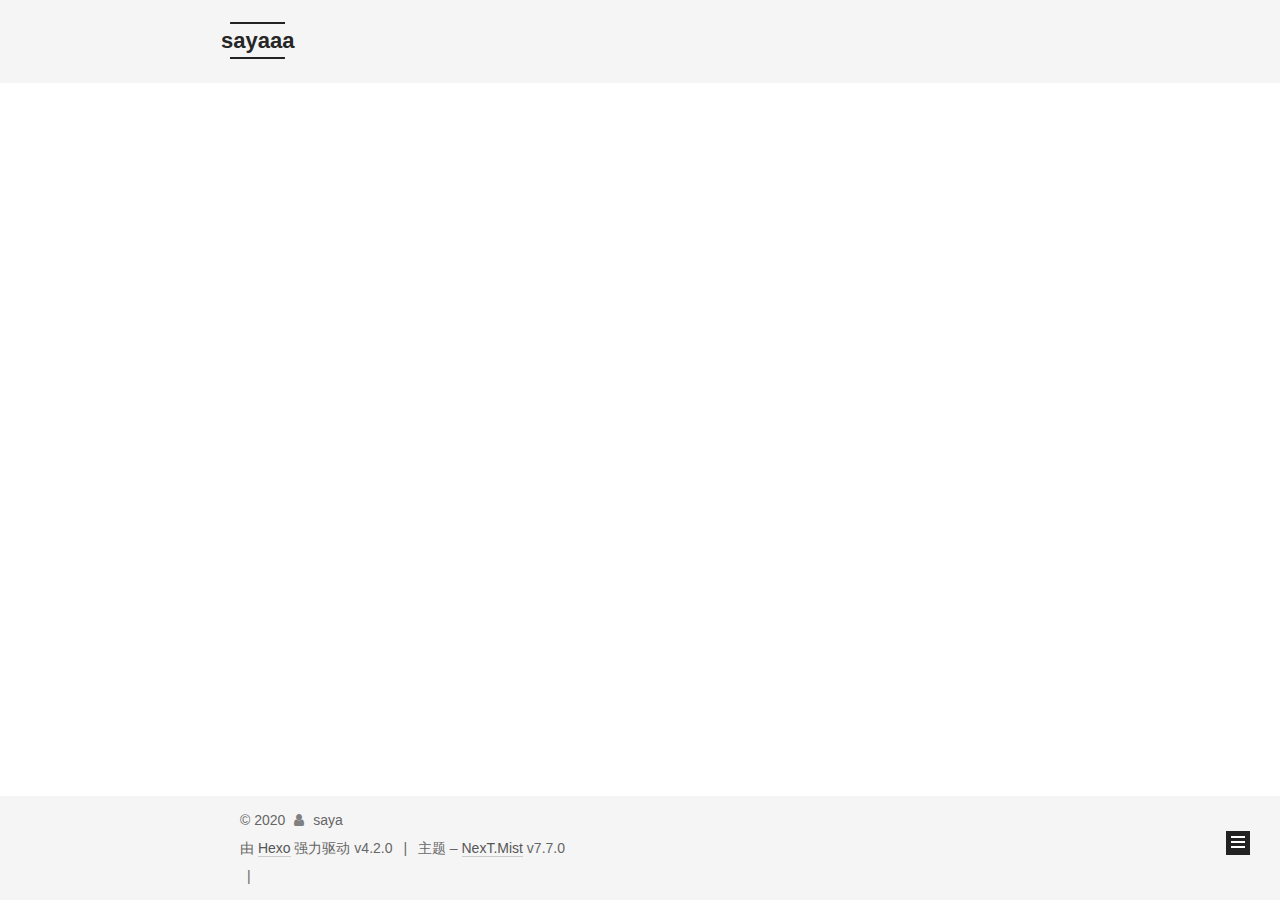
==== commit 81d54c54: "Site updated: 2020-03-18 13:46:20" ====
--- a/archives/index.html
+++ b/archives/index.html
@@ -47,9 +47,9 @@
 </script>
 
   <meta property="og:type" content="website">
-<meta property="og:title" content="saya">
+<meta property="og:title" content="sayaaa">
 <meta property="og:url" content="http://github.com/sayaaaaa/sayaaaaa.github-io/archives/index.html">
-<meta property="og:site_name" content="saya">
+<meta property="og:site_name" content="sayaaa">
 <meta property="article:author" content="saya">
 <meta name="twitter:card" content="summary">
 
@@ -65,7 +65,7 @@
   };
 </script>
 
-  <title>归档 | saya</title>
+  <title>归档 | sayaaa</title>
   
 
 
@@ -118,7 +118,7 @@
     <div>
       <a href="/" class="brand" rel="start">
         <span class="logo-line-before"><i></i></span>
-        <span class="site-title">saya</span>
+        <span class="site-title">sayaaa</span>
         <span class="logo-line-after"><i></i></span>
       </a>
     </div>
@@ -442,14 +442,14 @@
     }
   }
 
-  fetch('https://app-router.leancloud.cn/2/route?appId=45OuYet0wDpFb2PoaN4nbyt-gzGzoHsz')
+  fetch('https://app-router.leancloud.cn/2/route?appId=Q45OuYet0wDpFb2PoaN4nbyt-gzGzoHsz')
     .then(response => response.json())
     .then(({ api_server }) => {
       var Counter = (method, url, data) => {
         return fetch(`https://${api_server}/1.1${url}`, {
           method: method,
           headers: {
-            'X-LC-Id': '45OuYet0wDpFb2PoaN4nbyt-gzGzoHsz',
+            'X-LC-Id': 'Q45OuYet0wDpFb2PoaN4nbyt-gzGzoHsz',
             'X-LC-Key': 'W0tXHA3hRuz2pgVd7xuNkMdj',
             'Content-Type': 'application/json',
           },
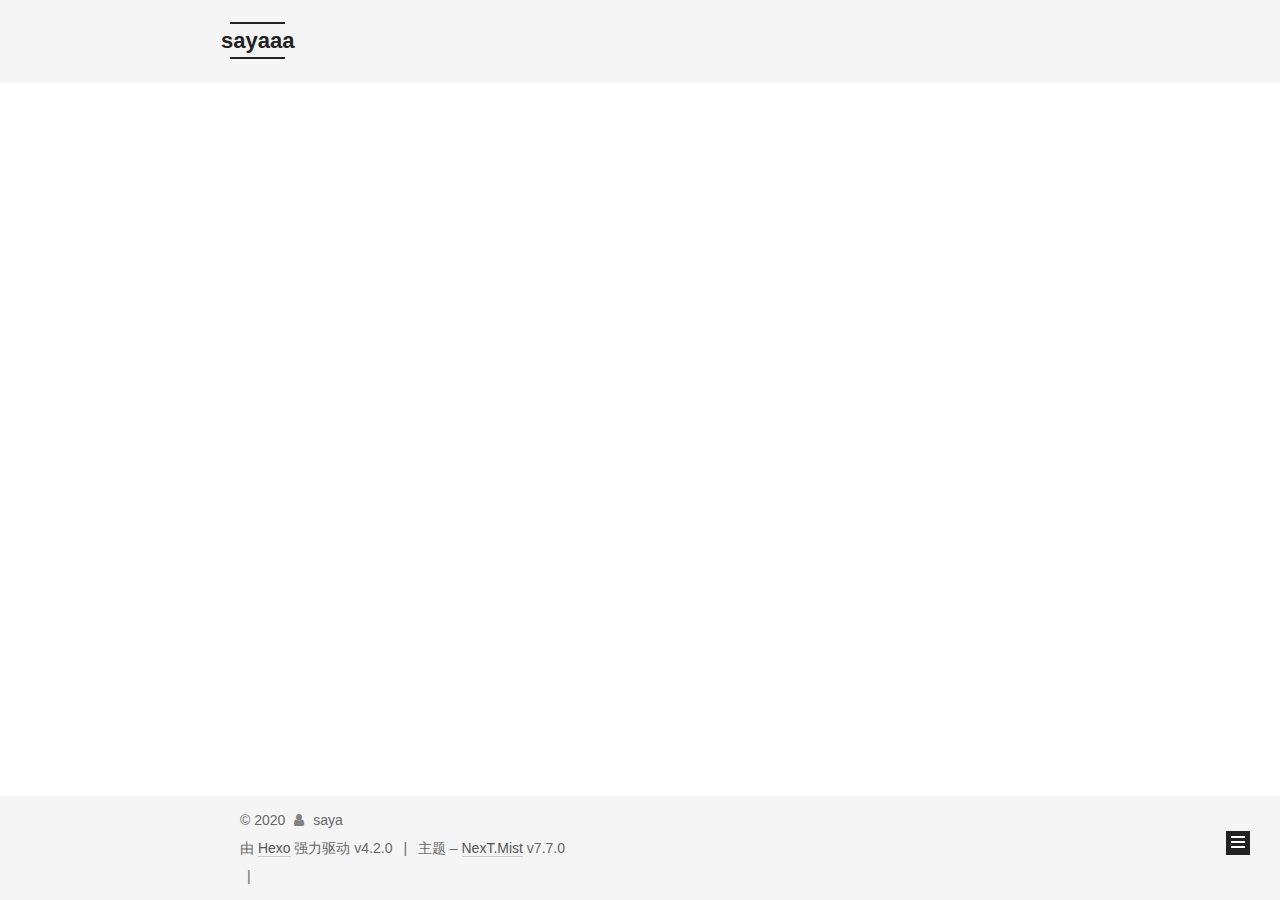
==== commit dff34c8d: "Site updated: 2020-03-18 14:12:24" ====
--- a/archives/index.html
+++ b/archives/index.html
@@ -380,29 +380,22 @@
       var url = decodeURI(visitors.getAttribute('id'));
       var title = visitors.getAttribute('data-flag-title');
       
-     Counter('get', `/classes/Counter?where=${JSON.stringify({ url })}`)
+Counter('get', `/classes/Counter?where=${encodeURIComponent(JSON.stringify({ url }))}&limit=1`)
 
         .then(response => response.json())
         .then(({ results }) => {
           if (results.length > 0) {
             var counter = results[0];
+              leancloudSelector(url).innerText = counter.time + 1;
             Counter('put', '/classes/Counter/' + counter.objectId, { time: { '__op': 'Increment', 'amount': 1 } })
               .then(response => response.json())
-              .then(() => {
-                leancloudSelector(url).innerText = counter.time + 1;
-              })
               .catch(error => {
                 console.error('Failed to save visitor count', error);
               })
           } else {
-              Counter('post', '/classes/Counter', { title: title, url: url, time: 1 })
-                .then(response => response.json())
-                .then(() => {
-                  leancloudSelector(url).innerText = 1;
-                })
-                .catch(error => {
-                  console.error('Failed to create', error);
-                });
+              leancloudSelector(url).innerText = 'Counter not initialized! More info at console err msg.';
+              console.error('ATTENTION! LeanCloud counter has security bug, see how to solve it here: https://github.com/theme-next/hexo-leancloud-counter-security. \n However, you can still use LeanCloud without security, by setting `security` option to `false`.');
+            
           }
         })
         .catch(error => {
@@ -416,7 +409,7 @@
         return decodeURI(element.getAttribute('id'));
       });
 
-      Counter('get', `/classes/Counter?where=${JSON.stringify({ url: { '$in': entries } })}`)
+Counter('get', `?where=${encodeURIComponent(JSON.stringify({ url: { '$in': entries } }))}`)
         .then(response => response.json())
         .then(({ results }) => {
           if (results.length === 0) {
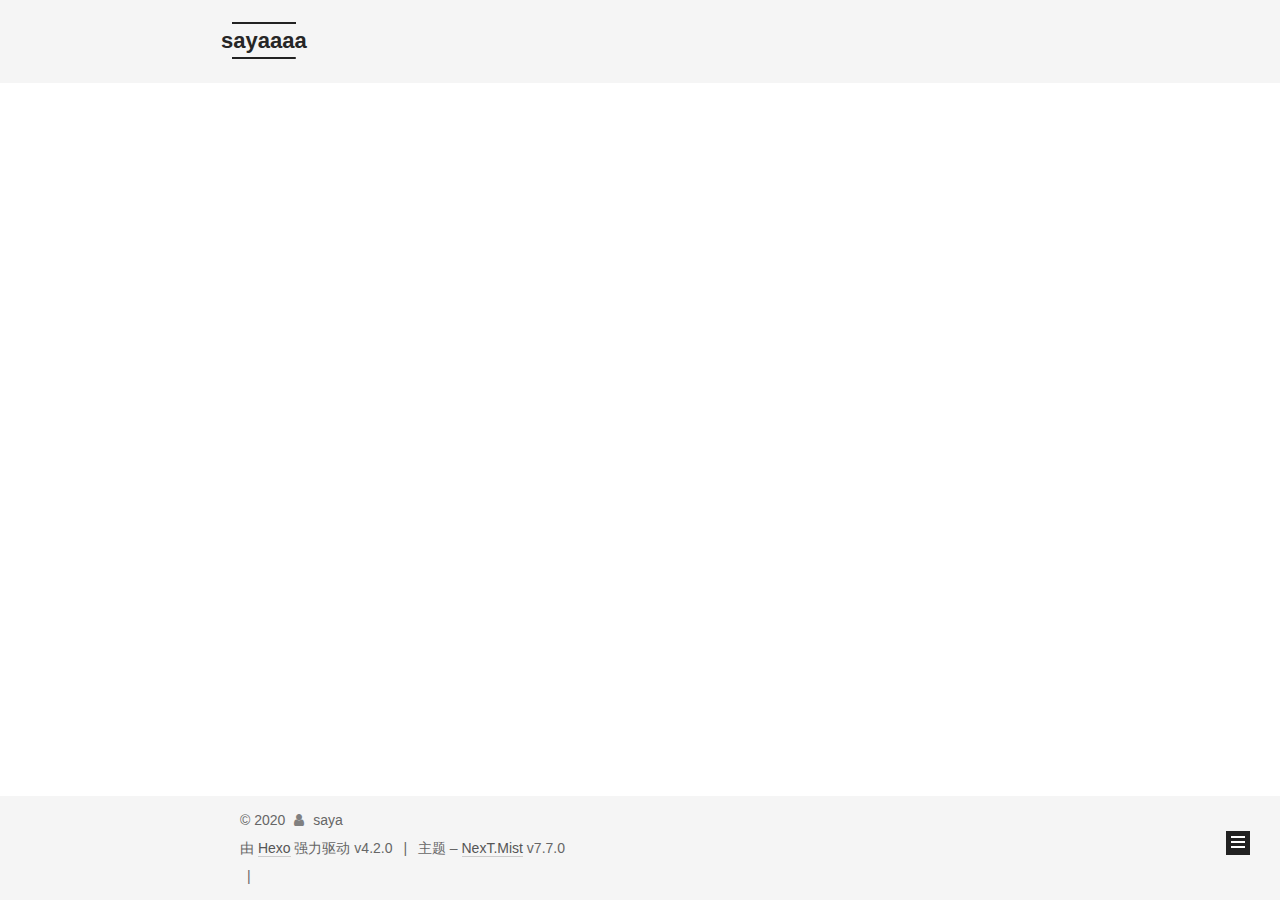
==== commit 35988b9b: "Site updated: 2020-03-18 14:15:11" ====
--- a/archives/index.html
+++ b/archives/index.html
@@ -47,9 +47,9 @@
 </script>
 
   <meta property="og:type" content="website">
-<meta property="og:title" content="sayaaa">
+<meta property="og:title" content="sayaaaa">
 <meta property="og:url" content="http://github.com/sayaaaaa/sayaaaaa.github-io/archives/index.html">
-<meta property="og:site_name" content="sayaaa">
+<meta property="og:site_name" content="sayaaaa">
 <meta property="article:author" content="saya">
 <meta name="twitter:card" content="summary">
 
@@ -65,7 +65,7 @@
   };
 </script>
 
-  <title>归档 | sayaaa</title>
+  <title>归档 | sayaaaa</title>
   
 
 
@@ -118,7 +118,7 @@
     <div>
       <a href="/" class="brand" rel="start">
         <span class="logo-line-before"><i></i></span>
-        <span class="site-title">sayaaa</span>
+        <span class="site-title">sayaaaa</span>
         <span class="logo-line-after"><i></i></span>
       </a>
     </div>
@@ -380,7 +380,7 @@
       var url = decodeURI(visitors.getAttribute('id'));
       var title = visitors.getAttribute('data-flag-title');
       
-Counter('get', `/classes/Counter?where=${encodeURIComponent(JSON.stringify({ url }))}&limit=1`)
+     Counter('get', `/classes/Counter?where=${JSON.stringify({ url })}`)
 
         .then(response => response.json())
         .then(({ results }) => {
@@ -409,7 +409,7 @@
         return decodeURI(element.getAttribute('id'));
       });
 
-Counter('get', `?where=${encodeURIComponent(JSON.stringify({ url: { '$in': entries } }))}`)
+      Counter('get', `/classes/Counter?where=${JSON.stringify({ url: { '$in': entries } })}`)
         .then(response => response.json())
         .then(({ results }) => {
           if (results.length === 0) {
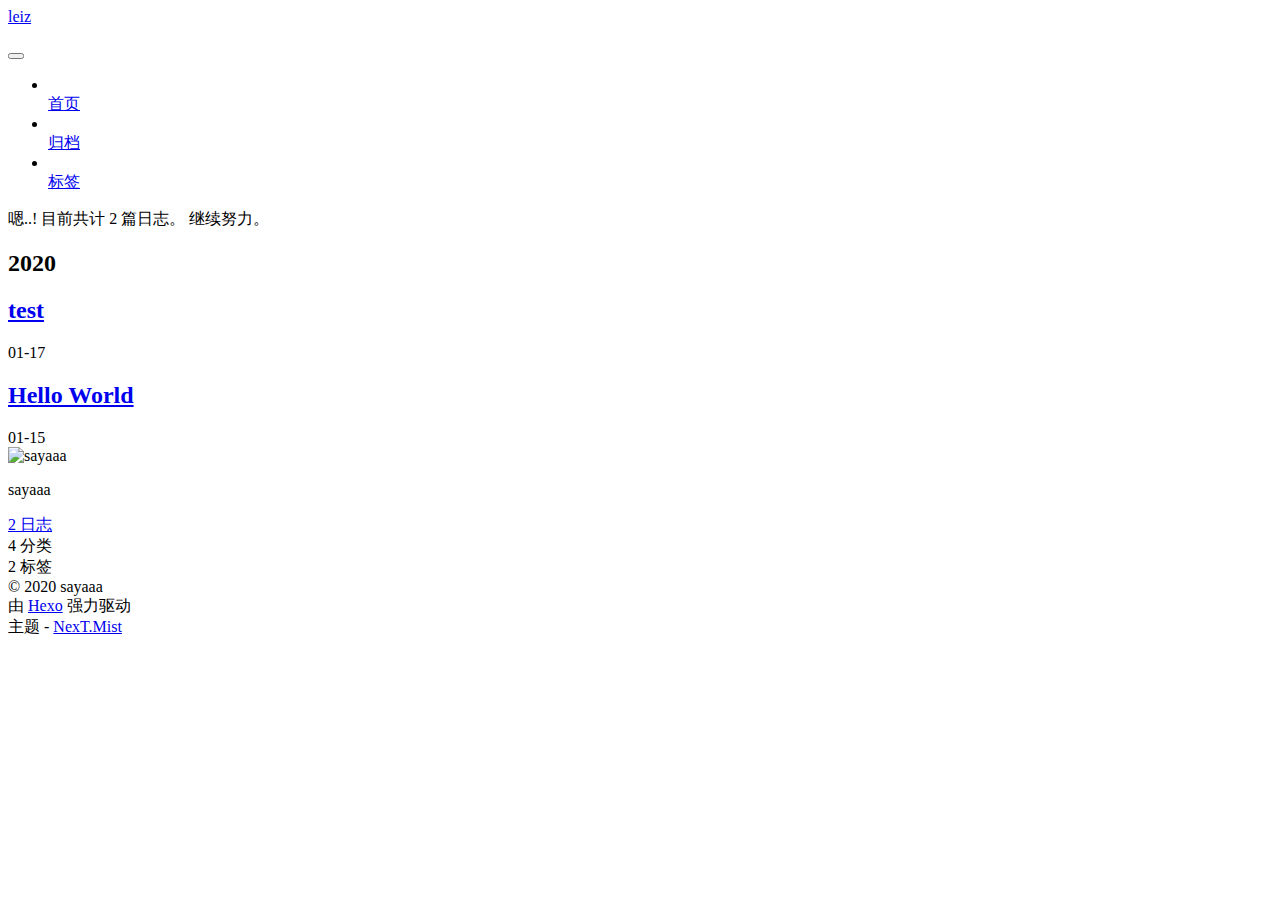
==== commit 6f5d090a: "Site updated: 2020-04-15 14:15:50" ====
--- a/archives/index.html
+++ b/archives/index.html
@@ -1,75 +1,147 @@
 <!DOCTYPE html>
-<html lang="zh-Hans">
+
+
+
+  
+
+
+<html class="theme-next mist use-motion" lang="zh-Hans">
 <head>
-  <meta charset="UTF-8">
-<meta name="viewport" content="width=device-width, initial-scale=1, maximum-scale=2">
+  <meta charset="UTF-8"/>
+<meta http-equiv="X-UA-Compatible" content="IE=edge" />
+<meta name="viewport" content="width=device-width, initial-scale=1, maximum-scale=1"/>
 <meta name="theme-color" content="#222">
-<meta name="generator" content="Hexo 4.2.0">
-  <link rel="apple-touch-icon" sizes="180x180" href="/images/apple-touch-icon-next.png">
-  <link rel="icon" type="image/png" sizes="32x32" href="/images/favicon-32x32-next.png">
-  <link rel="icon" type="image/png" sizes="16x16" href="/images/favicon-16x16-next.png">
-  <link rel="mask-icon" href="/images/logo.svg" color="#222">
-
-<link rel="stylesheet" href="/css/main.css">
-
-
-<link rel="stylesheet" href="/lib/font-awesome/css/font-awesome.min.css">
-
-
-<script id="hexo-configurations">
+
+
+
+
+
+
+
+
+
+<meta http-equiv="Cache-Control" content="no-transform" />
+<meta http-equiv="Cache-Control" content="no-siteapp" />
+
+
+
+
+
+
+
+
+
+
+
+
+
+
+
+  
+  
+  <link href="/lib/fancybox/source/jquery.fancybox.css?v=2.1.5" rel="stylesheet" type="text/css" />
+
+
+
+
+  
+  
+  
+  
+
+  
+    
+    
+  
+
+  
+
+  
+
+  
+
+  
+
+  
+    
+    
+    <link href="//fonts.googleapis.com/css?family=Lato:300,300italic,400,400italic,700,700italic&subset=latin,latin-ext" rel="stylesheet" type="text/css">
+  
+
+
+
+
+
+
+<link href="/lib/font-awesome/css/font-awesome.min.css?v=4.6.2" rel="stylesheet" type="text/css" />
+
+<link href="/css/main.css?v=5.1.2" rel="stylesheet" type="text/css" />
+
+
+  <meta name="keywords" content="Hexo, NexT" />
+
+
+
+
+
+
+
+
+  <link rel="shortcut icon" type="image/x-icon" href="/favicon.ico?v=5.1.2" />
+
+
+
+
+
+
+<meta property="og:type" content="website">
+<meta property="og:title" content="leiz">
+<meta property="og:url" content="http://github.com/sayaaaaa/sayaaaaa.github-io/archives/index.html">
+<meta property="og:site_name" content="leiz">
+<meta property="article:author" content="sayaaa">
+<meta name="twitter:card" content="summary">
+
+
+
+<script type="text/javascript" id="hexo.configurations">
   var NexT = window.NexT || {};
   var CONFIG = {
-    hostname: new URL('http://github.com/sayaaaaa/sayaaaaa.github-io').hostname,
     root: '/',
     scheme: 'Mist',
-    version: '7.7.0',
-    exturl: false,
-    sidebar: {"position":"right","display":"post","padding":18,"offset":12,"onmobile":false},
-    copycode: {"enable":false,"show_result":false,"style":null},
-    back2top: {"enable":true,"sidebar":false,"scrollpercent":false},
-    bookmark: {"enable":false,"color":"#222","save":"auto"},
-    fancybox: false,
-    mediumzoom: false,
-    lazyload: false,
-    pangu: false,
-    comments: {"style":"tabs","active":null,"storage":true,"lazyload":false,"nav":null},
+    sidebar: {"position":"left","display":"post","offset":12,"offset_float":12,"b2t":false,"scrollpercent":false,"onmobile":false},
+    fancybox: true,
+    tabs: true,
+    motion: true,
+    duoshuo: {
+      userId: '0',
+      author: '博主'
+    },
     algolia: {
-      appID: '',
+      applicationID: '',
       apiKey: '',
       indexName: '',
       hits: {"per_page":10},
       labels: {"input_placeholder":"Search for Posts","hits_empty":"We didn't find any results for the search: ${query}","hits_stats":"${hits} results found in ${time} ms"}
-    },
-    localsearch: {"enable":false,"trigger":"auto","top_n_per_article":1,"unescape":false,"preload":false},
-    path: '',
-    motion: {"enable":true,"async":false,"transition":{"post_block":"fadeIn","post_header":"slideDownIn","post_body":"slideDownIn","coll_header":"slideLeftIn","sidebar":"slideUpIn"}}
+    }
   };
 </script>
 
-  <meta property="og:type" content="website">
-<meta property="og:title" content="sayaaaa">
-<meta property="og:url" content="http://github.com/sayaaaaa/sayaaaaa.github-io/archives/index.html">
-<meta property="og:site_name" content="sayaaaa">
-<meta property="article:author" content="saya">
-<meta name="twitter:card" content="summary">
-
-<link rel="canonical" href="http://github.com/sayaaaaa/sayaaaaa.github-io/archives/">
-
-
-<script id="page-configurations">
-  // https://hexo.io/docs/variables.html
-  CONFIG.page = {
-    sidebar: "",
-    isHome: false,
-    isPost: false
-  };
-</script>
-
-  <title>归档 | sayaaaa</title>
-  
-
-
-  <script>
+
+
+  <link rel="canonical" href="http://github.com/sayaaaaa/sayaaaaa.github-io/archives/"/>
+
+
+
+
+
+  <title>归档 | leiz</title>
+  
+
+
+
+
+
+  <script type="text/javascript">
     var _hmt = _hmt || [];
     (function() {
       var hm = document.createElement("script");
@@ -82,147 +154,202 @@
 
 
 
-  <noscript>
-  <style>
-  .use-motion .brand,
-  .use-motion .menu-item,
-  .sidebar-inner,
-  .use-motion .post-block,
-  .use-motion .pagination,
-  .use-motion .comments,
-  .use-motion .post-header,
-  .use-motion .post-body,
-  .use-motion .collection-header { opacity: initial; }
-
-  .use-motion .site-title,
-  .use-motion .site-subtitle {
-    opacity: initial;
-    top: initial;
-  }
-
-  .use-motion .logo-line-before i { left: initial; }
-  .use-motion .logo-line-after i { right: initial; }
-  </style>
-</noscript>
-
-</head>
-
-<body itemscope itemtype="http://schema.org/WebPage">
-  <div class="container use-motion">
+
+
+
+
+
+
+<meta name="generator" content="Hexo 4.2.0"></head>
+
+<body itemscope itemtype="http://schema.org/WebPage" lang="zh-Hans">
+
+  
+  
+    
+  
+
+  <div class="container sidebar-position-left  page-archive  ">
     <div class="headband"></div>
 
-    <header class="header" itemscope itemtype="http://schema.org/WPHeader">
-      <div class="header-inner"><div class="site-brand-container">
-  <div class="site-meta">
-
-    <div>
-      <a href="/" class="brand" rel="start">
+    <header id="header" class="header" itemscope itemtype="http://schema.org/WPHeader">
+      <div class="header-inner"><div class="site-brand-wrapper">
+  <div class="site-meta ">
+    
+
+    <div class="custom-logo-site-title">
+      <a href="/"  class="brand" rel="start">
         <span class="logo-line-before"><i></i></span>
-        <span class="site-title">sayaaaa</span>
+        <span class="site-title">leiz</span>
         <span class="logo-line-after"><i></i></span>
       </a>
     </div>
+      
+        <p class="site-subtitle"></p>
+      
   </div>
 
   <div class="site-nav-toggle">
-    <div class="toggle" aria-label="切换导航栏">
-      <span class="toggle-line toggle-line-first"></span>
-      <span class="toggle-line toggle-line-middle"></span>
-      <span class="toggle-line toggle-line-last"></span>
-    </div>
+    <button>
+      <span class="btn-bar"></span>
+      <span class="btn-bar"></span>
+      <span class="btn-bar"></span>
+    </button>
   </div>
 </div>
 
-
 <nav class="site-nav">
   
-  <ul id="menu" class="menu">
+
+  
+    <ul id="menu" class="menu">
+      
+        
         <li class="menu-item menu-item-home">
-
-    <a href="/" rel="section"><i class="fa fa-fw fa-home"></i>首页</a>
-
-  </li>
+          <a href="/" rel="section">
+            
+              <i class="menu-item-icon fa fa-fw fa-home"></i> <br />
+            
+            首页
+          </a>
+        </li>
+      
+        
         <li class="menu-item menu-item-archives">
-
-    <a href="/archives/" rel="section"><i class="fa fa-fw fa-archive"></i>归档</a>
-
-  </li>
-  </ul>
-
+          <a href="/archives/" rel="section">
+            
+              <i class="menu-item-icon fa fa-fw fa-archive"></i> <br />
+            
+            归档
+          </a>
+        </li>
+      
+        
+        <li class="menu-item menu-item-tags">
+          <a href="/tags/" rel="section">
+            
+              <i class="menu-item-icon fa fa-fw fa-tags"></i> <br />
+            
+            标签
+          </a>
+        </li>
+      
+
+      
+    </ul>
+  
+
+  
 </nav>
-</div>
+
+
+
+ </div>
     </header>
 
-    
-  <div class="back-to-top">
-    <i class="fa fa-arrow-up"></i>
-    <span>0%</span>
-  </div>
-
-
-    <main class="main">
+    <main id="main" class="main">
       <div class="main-inner">
         <div class="content-wrap">
-          
-
-          <div class="content">
-            
-
-  
-  
-  
-  <div class="post-block">
-    <div class="posts-collapse">
-      <div class="collection-title">
-        <span class="collection-header">嗯..! 目前共计 2 篇日志。 继续努力。</span>
-      </div>
-
-      
-    <div class="collection-year">
-      <h1 class="collection-header">2020</h1>
-    </div>
-
-  <article itemscope itemtype="http://schema.org/Article">
+          <div id="content" class="content">
+            
+
+  
+  
+  
+  <div class="post-block archive">
+    <div id="posts" class="posts-collapse">
+      <span class="archive-move-on"></span>
+
+      <span class="archive-page-counter">
+        
+        
+        
+          
+        
+        嗯..! 目前共计 2 篇日志。 继续努力。
+      </span>
+
+      
+
+        
+        
+        
+
+        
+          
+          <div class="collection-title">
+            <h2 class="archive-year motion-element" id="archive-year-2020">2020</h2>
+          </div>
+        
+        
+
+        
+
+  <article class="post post-type-normal" itemscope itemtype="http://schema.org/Article">
     <header class="post-header">
 
+      <h2 class="post-title">
+        
+            <a class="post-title-link" href="/2020/01/17/test/" itemprop="url">
+              
+                <span itemprop="name">test</span>
+              
+            </a>
+        
+      </h2>
+
       <div class="post-meta">
-        <time itemprop="dateCreated"
+        <time class="post-time" itemprop="dateCreated"
               datetime="2020-01-17T15:07:15+08:00"
-              content="2020-01-17">
+              content="2020-01-17" >
           01-17
         </time>
       </div>
 
-      <h2 class="post-title">
-          <a class="post-title-link" href="/2020/01/17/test/" itemprop="url">
-            <span itemprop="name">test</span>
-          </a>
-      </h2>
-
     </header>
   </article>
 
-  <article itemscope itemtype="http://schema.org/Article">
+
+
+      
+
+        
+        
+        
+
+        
+        
+
+        
+
+  <article class="post post-type-normal" itemscope itemtype="http://schema.org/Article">
     <header class="post-header">
 
+      <h2 class="post-title">
+        
+            <a class="post-title-link" href="/2020/01/15/hello-world/" itemprop="url">
+              
+                <span itemprop="name">Hello World</span>
+              
+            </a>
+        
+      </h2>
+
       <div class="post-meta">
-        <time itemprop="dateCreated"
+        <time class="post-time" itemprop="dateCreated"
               datetime="2020-01-15T15:36:06+08:00"
-              content="2020-01-15">
+              content="2020-01-15" >
           01-15
         </time>
       </div>
 
-      <h2 class="post-title">
-          <a class="post-title-link" href="/2020/01/15/hello-world/" itemprop="url">
-            <span itemprop="name">Hello World</span>
-          </a>
-      </h2>
-
     </header>
   </article>
 
 
+
+      
+
     </div>
   </div>
   
@@ -236,266 +363,385 @@
           </div>
           
 
-<script>
-  window.addEventListener('tabs:register', () => {
-    let activeClass = CONFIG.comments.activeClass;
-    if (CONFIG.comments.storage) {
-      activeClass = localStorage.getItem('comments_active') || activeClass;
-    }
-    if (activeClass) {
-      let activeTab = document.querySelector(`a[href="#comment-${activeClass}"]`);
-      if (activeTab) {
-        activeTab.click();
-      }
-    }
-  });
-  if (CONFIG.comments.storage) {
-    window.addEventListener('tabs:click', event => {
-      if (!event.target.matches('.tabs-comment .tab-content .tab-pane')) return;
-      let commentClass = event.target.classList[1];
-      localStorage.setItem('comments_active', commentClass);
-    });
-  }
-</script>
+
+          
 
         </div>
-          
-  
-  <div class="toggle sidebar-toggle">
-    <span class="toggle-line toggle-line-first"></span>
-    <span class="toggle-line toggle-line-middle"></span>
-    <span class="toggle-line toggle-line-last"></span>
+        
+          
+  
+  <div class="sidebar-toggle">
+    <div class="sidebar-toggle-line-wrap">
+      <span class="sidebar-toggle-line sidebar-toggle-line-first"></span>
+      <span class="sidebar-toggle-line sidebar-toggle-line-middle"></span>
+      <span class="sidebar-toggle-line sidebar-toggle-line-last"></span>
+    </div>
   </div>
 
-  <aside class="sidebar">
+  <aside id="sidebar" class="sidebar">
+    
     <div class="sidebar-inner">
 
-      <ul class="sidebar-nav motion-element">
-        <li class="sidebar-nav-toc">
-          文章目录
-        </li>
-        <li class="sidebar-nav-overview">
-          站点概览
-        </li>
-      </ul>
-
-      <!--noindex-->
-      <div class="post-toc-wrap sidebar-panel">
-      </div>
-      <!--/noindex-->
-
-      <div class="site-overview-wrap sidebar-panel">
+      
+
+      
+
+      <section class="site-overview sidebar-panel sidebar-panel-active">
         <div class="site-author motion-element" itemprop="author" itemscope itemtype="http://schema.org/Person">
-    <img class="site-author-image" itemprop="image" alt="saya"
-      src="/images/avatar.jpg">
-  <p class="site-author-name" itemprop="name">saya</p>
-  <div class="site-description" itemprop="description"></div>
-</div>
-<div class="site-state-wrap motion-element">
-  <nav class="site-state">
-      <div class="site-state-item site-state-posts">
-          <a href="/archives/">
-        
-          <span class="site-state-item-count">2</span>
-          <span class="site-state-item-name">日志</span>
-        </a>
-      </div>
-      <div class="site-state-item site-state-categories">
-        <span class="site-state-item-count">4</span>
-        <span class="site-state-item-name">分类</span>
-      </div>
-      <div class="site-state-item site-state-tags">
-        <span class="site-state-item-count">2</span>
-        <span class="site-state-item-name">标签</span>
-      </div>
-  </nav>
-</div>
-
-
-
-      </div>
+          <img class="site-author-image" itemprop="image"
+               src="/images/avatar.gif"
+               alt="sayaaa" />
+          <p class="site-author-name" itemprop="name">sayaaa</p>
+           
+              <p class="site-description motion-element" itemprop="description"></p>
+          
+        </div>
+        <nav class="site-state motion-element">
+
+          
+            <div class="site-state-item site-state-posts">
+              <a href="/archives/">
+                <span class="site-state-item-count">2</span>
+                <span class="site-state-item-name">日志</span>
+              </a>
+            </div>
+          
+
+          
+            
+            
+            <div class="site-state-item site-state-categories">
+              
+                <span class="site-state-item-count">4</span>
+                <span class="site-state-item-name">分类</span>
+              
+            </div>
+          
+
+          
+            
+            
+            <div class="site-state-item site-state-tags">
+              
+                <span class="site-state-item-count">2</span>
+                <span class="site-state-item-name">标签</span>
+              
+            </div>
+          
+
+        </nav>
+
+        
+
+        <div class="links-of-author motion-element">
+          
+        </div>
+
+        
+        
+
+        
+        
+
+        
+
+
+      </section>
+
+      
+
+      
 
     </div>
   </aside>
-  <div id="sidebar-dimmer"></div>
-
-
+
+
+        
       </div>
     </main>
 
-    <footer class="footer">
+    <footer id="footer" class="footer">
       <div class="footer-inner">
-        
-
-<div class="copyright">
+        <div class="copyright" >
   
   &copy; 
   <span itemprop="copyrightYear">2020</span>
   <span class="with-love">
-    <i class="fa fa-user"></i>
+    <i class="fa fa-heart"></i>
   </span>
-  <span class="author" itemprop="copyrightHolder">saya</span>
+  <span class="author" itemprop="copyrightHolder">sayaaa</span>
 </div>
-  <div class="powered-by">由 <a href="https://hexo.io/" class="theme-link" rel="noopener" target="_blank">Hexo</a> 强力驱动 v4.2.0
+
+
+<div class="powered-by">
+  由 <a class="theme-link" href="https://hexo.io" target="_blank" rel="noopener">Hexo</a> 强力驱动
+</div>
+
+<div class="theme-info">
+  主题 -
+  <a class="theme-link" href="https://github.com/iissnan/hexo-theme-next">
+    NexT.Mist
+  </a>
+</div>
+
+
+        
+<div class="busuanzi-count">
+  <script async src="https://dn-lbstatics.qbox.me/busuanzi/2.3/busuanzi.pure.mini.js"></script>
+
+  
+    <span class="site-uv">
+      <i class="fa fa-user"></i>
+      <span class="busuanzi-value" id="busuanzi_value_site_uv"></span>
+      
+    </span>
+  
+
+  
+    <span class="site-pv">
+      <i class="fa fa-eye"></i>
+      <span class="busuanzi-value" id="busuanzi_value_site_pv"></span>
+      
+    </span>
+  
+</div>
+
+
+        
+      </div>
+    </footer>
+
+    
+      <div class="back-to-top">
+        <i class="fa fa-arrow-up"></i>
+        
+      </div>
+    
+
   </div>
-  <span class="post-meta-divider">|</span>
-  <div class="theme-info">主题 – <a href="https://mist.theme-next.org/" class="theme-link" rel="noopener" target="_blank">NexT.Mist</a> v7.7.0
-  </div>
-
-        
-<div class="busuanzi-count">
-  <script async src="https://busuanzi.ibruce.info/busuanzi/2.3/busuanzi.pure.mini.js"></script>
-    <span class="post-meta-item" id="busuanzi_container_site_uv" style="display: none;">
-      <span class="post-meta-item-icon">
-        <i class="fa fa-user"></i>
-      </span>
-      <span class="site-uv" title="总访客量">
-        <span id="busuanzi_value_site_uv"></span>
-      </span>
-    </span>
-    <span class="post-meta-divider">|</span>
-    <span class="post-meta-item" id="busuanzi_container_site_pv" style="display: none;">
-      <span class="post-meta-item-icon">
-        <i class="fa fa-eye"></i>
-      </span>
-      <span class="site-pv" title="总访问量">
-        <span id="busuanzi_value_site_pv"></span>
-      </span>
-    </span>
-</div>
-
-
-
-
-
-
+
+  
+
+<script type="text/javascript">
+  if (Object.prototype.toString.call(window.Promise) !== '[object Function]') {
+    window.Promise = null;
+  }
+</script>
+
+
+
+
+
+
+
+
+
+  
+
+
+
+
+
+
+
+
+
+
+
+
+  
+  <script type="text/javascript" src="/lib/jquery/index.js?v=2.1.3"></script>
+
+  
+  <script type="text/javascript" src="/lib/fastclick/lib/fastclick.min.js?v=1.0.6"></script>
+
+  
+  <script type="text/javascript" src="/lib/jquery_lazyload/jquery.lazyload.js?v=1.9.7"></script>
+
+  
+  <script type="text/javascript" src="/lib/velocity/velocity.min.js?v=1.2.1"></script>
+
+  
+  <script type="text/javascript" src="/lib/velocity/velocity.ui.min.js?v=1.2.1"></script>
+
+  
+  <script type="text/javascript" src="/lib/fancybox/source/jquery.fancybox.pack.js?v=2.1.5"></script>
+
+
+  
+
+
+  <script type="text/javascript" src="/js/src/utils.js?v=5.1.2"></script>
+
+  <script type="text/javascript" src="/js/src/motion.js?v=5.1.2"></script>
+
+
+
+  
+  
+
+  
+  
+    <script type="text/javascript" id="motion.page.archive">
+      $('.archive-year').velocity('transition.slideLeftIn');
+    </script>
+  
+
+
+  
+
+
+  <script type="text/javascript" src="/js/src/bootstrap.js?v=5.1.2"></script>
+
+
+
+  
+
+
+  
+
+
+
+
+	
+
+
+
+
+
+  
+
+
+
+
+
+  
+
+
+
+
+
+
+  
+
+
+
+
+
+  
+
+  
+  <script src="https://cdn1.lncld.net/static/js/av-core-mini-0.6.4.js"></script>
+  <script>AV.initialize("Q45OuYet0wDpFb2PoaN4nbyt-gzGzoHsz", "W0tXHA3hRuz2pgVd7xuNkMdj");</script>
   <script>
-  function leancloudSelector(url) {
-    url = encodeURI(url);
-    return document.getElementById(url).querySelector('.leancloud-visitors-count');
-  }
-  if (CONFIG.page.isPost) {
-    function addCount(Counter) {
-      var visitors = document.querySelector('.leancloud_visitors');
-      var url = decodeURI(visitors.getAttribute('id'));
-      var title = visitors.getAttribute('data-flag-title');
-      
-     Counter('get', `/classes/Counter?where=${JSON.stringify({ url })}`)
-
-        .then(response => response.json())
-        .then(({ results }) => {
-          if (results.length > 0) {
-            var counter = results[0];
-              leancloudSelector(url).innerText = counter.time + 1;
-            Counter('put', '/classes/Counter/' + counter.objectId, { time: { '__op': 'Increment', 'amount': 1 } })
-              .then(response => response.json())
-              .catch(error => {
-                console.error('Failed to save visitor count', error);
-              })
-          } else {
-              leancloudSelector(url).innerText = 'Counter not initialized! More info at console err msg.';
-              console.error('ATTENTION! LeanCloud counter has security bug, see how to solve it here: https://github.com/theme-next/hexo-leancloud-counter-security. \n However, you can still use LeanCloud without security, by setting `security` option to `false`.');
-            
-          }
-        })
-        .catch(error => {
-          console.error('LeanCloud Counter Error', error);
-        });
-    }
-  } else {
     function showTime(Counter) {
-      var visitors = document.querySelectorAll('.leancloud_visitors');
-      var entries = [...visitors].map(element => {
-        return decodeURI(element.getAttribute('id'));
+      var query = new AV.Query(Counter);
+      var entries = [];
+      var $visitors = $(".leancloud_visitors");
+
+      $visitors.each(function () {
+        entries.push( $(this).attr("id").trim() );
       });
 
-      Counter('get', `/classes/Counter?where=${JSON.stringify({ url: { '$in': entries } })}`)
-        .then(response => response.json())
-        .then(({ results }) => {
+      query.containedIn('url', entries);
+      query.find()
+        .done(function (results) {
+          var COUNT_CONTAINER_REF = '.leancloud-visitors-count';
+
           if (results.length === 0) {
-            document.querySelectorAll('.leancloud_visitors .leancloud-visitors-count').forEach(element => {
-              element.innerText = 0;
-            });
+            $visitors.find(COUNT_CONTAINER_REF).text(0);
             return;
           }
-          for (let item of results) {
-            let { url, time } = item;
-            leancloudSelector(url).innerText = time;
+
+          for (var i = 0; i < results.length; i++) {
+            var item = results[i];
+            var url = item.get('url');
+            var time = item.get('time');
+            var element = document.getElementById(url);
+
+            $(element).find(COUNT_CONTAINER_REF).text(time);
           }
-          for (let url of entries) {
-            var element = leancloudSelector(url);
-            if (element.innerText == '') {
-              element.innerText = 0;
+          for(var i = 0; i < entries.length; i++) {
+            var url = entries[i];
+            var element = document.getElementById(url);
+            var countSpan = $(element).find(COUNT_CONTAINER_REF);
+            if( countSpan.text() == '') {
+              countSpan.text(0);
             }
           }
         })
-        .catch(error => {
-          console.error('LeanCloud Counter Error', error);
+        .fail(function (object, error) {
+          console.log("Error: " + error.code + " " + error.message);
         });
     }
-  }
-
-  fetch('https://app-router.leancloud.cn/2/route?appId=Q45OuYet0wDpFb2PoaN4nbyt-gzGzoHsz')
-    .then(response => response.json())
-    .then(({ api_server }) => {
-      var Counter = (method, url, data) => {
-        return fetch(`https://${api_server}/1.1${url}`, {
-          method: method,
-          headers: {
-            'X-LC-Id': 'Q45OuYet0wDpFb2PoaN4nbyt-gzGzoHsz',
-            'X-LC-Key': 'W0tXHA3hRuz2pgVd7xuNkMdj',
-            'Content-Type': 'application/json',
-          },
-          body: JSON.stringify(data)
-        });
-      };
-      if (CONFIG.page.isPost) {
-        if (CONFIG.hostname !== location.hostname) return;
+
+    function addCount(Counter) {
+      var $visitors = $(".leancloud_visitors");
+      var url = $visitors.attr('id').trim();
+      var title = $visitors.attr('data-flag-title').trim();
+      var query = new AV.Query(Counter);
+
+      query.equalTo("url", url);
+      query.find({
+        success: function(results) {
+          if (results.length > 0) {
+            var counter = results[0];
+            counter.fetchWhenSave(true);
+            counter.increment("time");
+            counter.save(null, {
+              success: function(counter) {
+                var $element = $(document.getElementById(url));
+                $element.find('.leancloud-visitors-count').text(counter.get('time'));
+              },
+              error: function(counter, error) {
+                console.log('Failed to save Visitor num, with error message: ' + error.message);
+              }
+            });
+          } else {
+            var newcounter = new Counter();
+            /* Set ACL */
+            var acl = new AV.ACL();
+            acl.setPublicReadAccess(true);
+            acl.setPublicWriteAccess(true);
+            newcounter.setACL(acl);
+            /* End Set ACL */
+            newcounter.set("title", title);
+            newcounter.set("url", url);
+            newcounter.set("time", 1);
+            newcounter.save(null, {
+              success: function(newcounter) {
+                var $element = $(document.getElementById(url));
+                $element.find('.leancloud-visitors-count').text(newcounter.get('time'));
+              },
+              error: function(newcounter, error) {
+                console.log('Failed to create');
+              }
+            });
+          }
+        },
+        error: function(error) {
+          console.log('Error:' + error.code + " " + error.message);
+        }
+      });
+    }
+
+    $(function() {
+      var Counter = AV.Object.extend("Counter");
+      if ($('.leancloud_visitors').length == 1) {
         addCount(Counter);
-      } else if (document.querySelectorAll('.post-title-link').length >= 1) {
+      } else if ($('.post-title-link').length > 1) {
         showTime(Counter);
       }
     });
   </script>
 
 
-      </div>
-    </footer>
-  </div>
-
-  
-  <script src="/lib/anime.min.js"></script>
-  <script src="/lib/velocity/velocity.min.js"></script>
-  <script src="/lib/velocity/velocity.ui.min.js"></script>
-
-<script src="/js/utils.js"></script>
-
-<script src="/js/motion.js"></script>
-
-
-<script src="/js/schemes/muse.js"></script>
-
-
-<script src="/js/next-boot.js"></script>
-
-
-
-
-  
-
-
-
-
-
-
-
-
-
-
-
-
-
-
+
+  
+
+  
+
+  
 
   
 
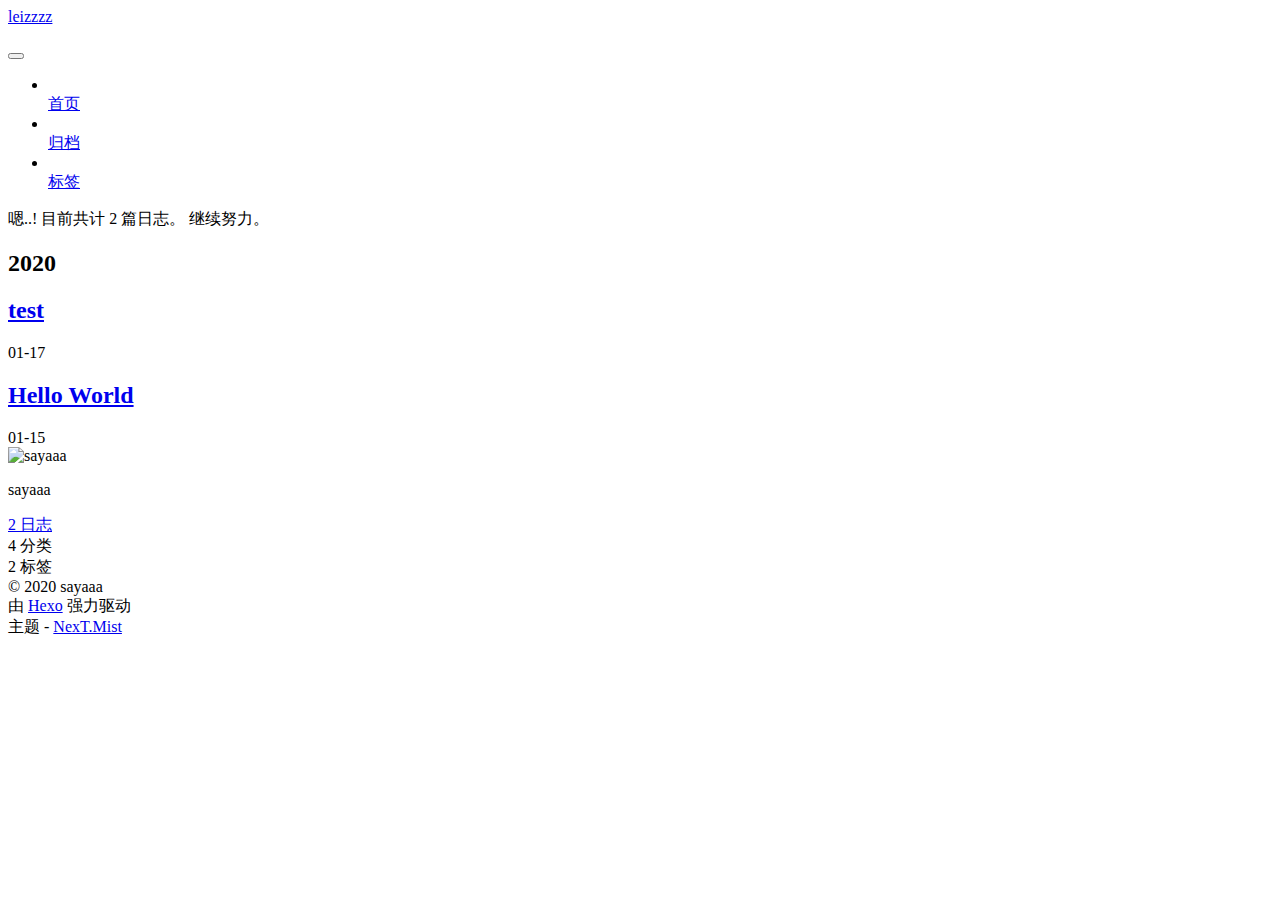
==== commit f60beb61: "Site updated: 2020-04-15 14:17:25" ====
--- a/archives/index.html
+++ b/archives/index.html
@@ -95,9 +95,9 @@
 
 
 <meta property="og:type" content="website">
-<meta property="og:title" content="leiz">
+<meta property="og:title" content="leizzzz">
 <meta property="og:url" content="http://github.com/sayaaaaa/sayaaaaa.github-io/archives/index.html">
-<meta property="og:site_name" content="leiz">
+<meta property="og:site_name" content="leizzzz">
 <meta property="article:author" content="sayaaa">
 <meta name="twitter:card" content="summary">
 
@@ -134,7 +134,7 @@
 
 
 
-  <title>归档 | leiz</title>
+  <title>归档 | leizzzz</title>
   
 
 
@@ -180,7 +180,7 @@
     <div class="custom-logo-site-title">
       <a href="/"  class="brand" rel="start">
         <span class="logo-line-before"><i></i></span>
-        <span class="site-title">leiz</span>
+        <span class="site-title">leizzzz</span>
         <span class="logo-line-after"><i></i></span>
       </a>
     </div>
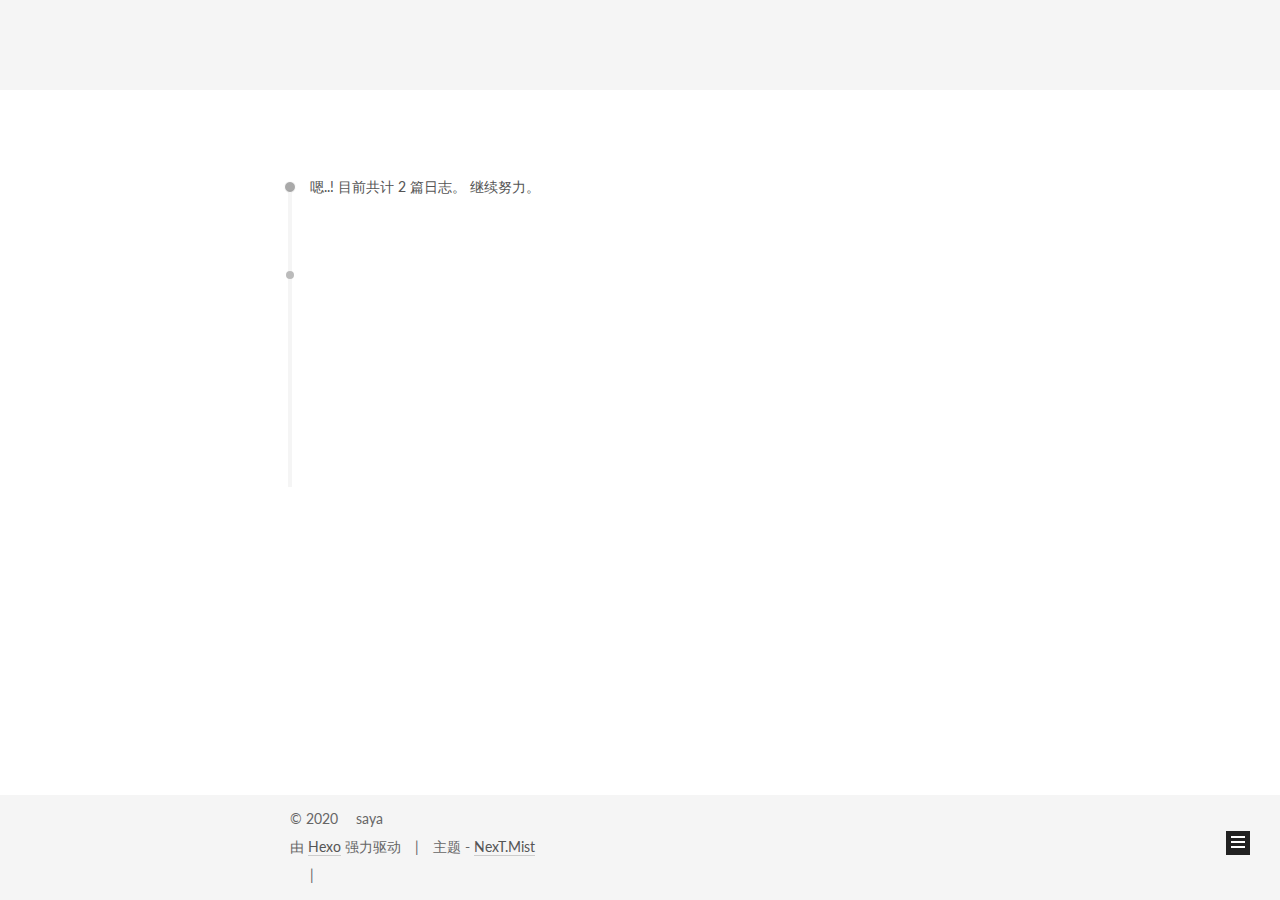
==== commit de37cef4: "Site updated: 2020-04-15 15:13:59" ====
--- a/archives/index.html
+++ b/archives/index.html
@@ -95,10 +95,10 @@
 
 
 <meta property="og:type" content="website">
-<meta property="og:title" content="leizzzz">
+<meta property="og:title" content="saya">
 <meta property="og:url" content="http://github.com/sayaaaaa/sayaaaaa.github-io/archives/index.html">
-<meta property="og:site_name" content="leizzzz">
-<meta property="article:author" content="sayaaa">
+<meta property="og:site_name" content="saya">
+<meta property="article:author" content="saya">
 <meta name="twitter:card" content="summary">
 
 
@@ -108,7 +108,7 @@
   var CONFIG = {
     root: '/',
     scheme: 'Mist',
-    sidebar: {"position":"left","display":"post","offset":12,"offset_float":12,"b2t":false,"scrollpercent":false,"onmobile":false},
+    sidebar: {"position":"right","display":"post","offset":12,"offset_float":12,"b2t":false,"scrollpercent":false,"onmobile":false},
     fancybox: true,
     tabs: true,
     motion: true,
@@ -134,7 +134,7 @@
 
 
 
-  <title>归档 | leizzzz</title>
+  <title>归档 | saya</title>
   
 
 
@@ -169,7 +169,7 @@
     
   
 
-  <div class="container sidebar-position-left  page-archive  ">
+  <div class="container sidebar-position-right  page-archive  ">
     <div class="headband"></div>
 
     <header id="header" class="header" itemscope itemtype="http://schema.org/WPHeader">
@@ -180,7 +180,7 @@
     <div class="custom-logo-site-title">
       <a href="/"  class="brand" rel="start">
         <span class="logo-line-before"><i></i></span>
-        <span class="site-title">leizzzz</span>
+        <span class="site-title">saya</span>
         <span class="logo-line-after"><i></i></span>
       </a>
     </div>
@@ -390,8 +390,8 @@
         <div class="site-author motion-element" itemprop="author" itemscope itemtype="http://schema.org/Person">
           <img class="site-author-image" itemprop="image"
                src="/images/avatar.gif"
-               alt="sayaaa" />
-          <p class="site-author-name" itemprop="name">sayaaa</p>
+               alt="saya" />
+          <p class="site-author-name" itemprop="name">saya</p>
            
               <p class="site-description motion-element" itemprop="description"></p>
           
@@ -469,7 +469,7 @@
   <span class="with-love">
     <i class="fa fa-heart"></i>
   </span>
-  <span class="author" itemprop="copyrightHolder">sayaaa</span>
+  <span class="author" itemprop="copyrightHolder">saya</span>
 </div>
 
 
@@ -487,8 +487,8 @@
 
         
 <div class="busuanzi-count">
-  <script async src="https://dn-lbstatics.qbox.me/busuanzi/2.3/busuanzi.pure.mini.js"></script>
-
+  <script async src="https://busuanzi.ibruce.info/busuanzi/2.3/busuanzi.pure.mini.js"></script>
+  
   
     <span class="site-uv">
       <i class="fa fa-user"></i>
--- a/css/main.css
+++ b/css/main.css
@@ -0,0 +1,2889 @@
+/* normalize.css v3.0.2 | MIT License | git.io/normalize */
+html {
+  font-family: sans-serif; /* 1 */
+  -ms-text-size-adjust: 100%; /* 2 */
+  -webkit-text-size-adjust: 100%; /* 2 */
+}
+body {
+  margin: 0;
+}
+article,
+aside,
+details,
+figcaption,
+figure,
+footer,
+header,
+hgroup,
+main,
+menu,
+nav,
+section,
+summary {
+  display: block;
+}
+audio,
+canvas,
+progress,
+video {
+  display: inline-block; /* 1 */
+  vertical-align: baseline; /* 2 */
+}
+audio:not([controls]) {
+  display: none;
+  height: 0;
+}
+[hidden],
+template {
+  display: none;
+}
+a {
+  background-color: transparent;
+}
+a:active,
+a:hover {
+  outline: 0;
+}
+abbr[title] {
+  border-bottom: 1px dotted;
+}
+b,
+strong {
+  font-weight: bold;
+}
+dfn {
+  font-style: italic;
+}
+h1 {
+  font-size: 2em;
+  margin: 0.67em 0;
+}
+mark {
+  background: #ff0;
+  color: #000;
+}
+small {
+  font-size: 80%;
+}
+sub,
+sup {
+  font-size: 75%;
+  line-height: 0;
+  position: relative;
+  vertical-align: baseline;
+}
+sup {
+  top: -0.5em;
+}
+sub {
+  bottom: -0.25em;
+}
+img {
+  border: 0;
+}
+svg:not(:root) {
+  overflow: hidden;
+}
+figure {
+  margin: 1em 40px;
+}
+hr {
+  -moz-box-sizing: content-box;
+  box-sizing: content-box;
+  height: 0;
+}
+pre {
+  overflow: auto;
+}
+code,
+kbd,
+pre,
+samp {
+  font-family: monospace, monospace;
+  font-size: 1em;
+}
+button,
+input,
+optgroup,
+select,
+textarea {
+  color: inherit; /* 1 */
+  font: inherit; /* 2 */
+  margin: 0; /* 3 */
+}
+button {
+  overflow: visible;
+}
+button,
+select {
+  text-transform: none;
+}
+button,
+html input[type="button"],
+input[type="reset"],
+input[type="submit"] {
+  -webkit-appearance: button; /* 2 */
+  cursor: pointer; /* 3 */
+}
+button[disabled],
+html input[disabled] {
+  cursor: default;
+}
+button::-moz-focus-inner,
+input::-moz-focus-inner {
+  border: 0;
+  padding: 0;
+}
+input {
+  line-height: normal;
+}
+input[type="checkbox"],
+input[type="radio"] {
+  box-sizing: border-box; /* 1 */
+  padding: 0; /* 2 */
+}
+input[type="number"]::-webkit-inner-spin-button,
+input[type="number"]::-webkit-outer-spin-button {
+  height: auto;
+}
+input[type="search"] {
+  -webkit-appearance: textfield; /* 1 */
+  -moz-box-sizing: content-box;
+  -webkit-box-sizing: content-box; /* 2 */
+  box-sizing: content-box;
+}
+input[type="search"]::-webkit-search-cancel-button,
+input[type="search"]::-webkit-search-decoration {
+  -webkit-appearance: none;
+}
+fieldset {
+  border: 1px solid #c0c0c0;
+  margin: 0 2px;
+  padding: 0.35em 0.625em 0.75em;
+}
+legend {
+  border: 0; /* 1 */
+  padding: 0; /* 2 */
+}
+textarea {
+  overflow: auto;
+}
+optgroup {
+  font-weight: bold;
+}
+table {
+  border-collapse: collapse;
+  border-spacing: 0;
+}
+td,
+th {
+  padding: 0;
+}
+::selection {
+  background: #262a30;
+  color: #fff;
+}
+body {
+  position: relative;
+  font-family: 'Lato', "PingFang SC", "Microsoft YaHei", sans-serif;
+  font-size: 14px;
+  line-height: 2;
+  color: #555;
+  background: #fff;
+}
+@media (max-width: 767px) {
+  body {
+    padding-right: 0 !important;
+  }
+}
+@media (min-width: 768px) and (max-width: 991px) {
+  body {
+    padding-right: 0 !important;
+  }
+}
+@media (min-width: 1600px) {
+  body {
+    font-size: 16px;
+  }
+}
+h1,
+h2,
+h3,
+h4,
+h5,
+h6 {
+  margin: 0;
+  padding: 0;
+  font-weight: bold;
+  line-height: 1.5;
+  font-family: 'Lato', "PingFang SC", "Microsoft YaHei", sans-serif;
+}
+h2,
+h3,
+h4,
+h5,
+h6 {
+  margin: 20px 0 15px;
+}
+h1 {
+  font-size: 24px;
+}
+@media (max-width: 767px) {
+  h1 {
+    font-size: 20px;
+  }
+}
+h2 {
+  font-size: 22px;
+}
+@media (max-width: 767px) {
+  h2 {
+    font-size: 18px;
+  }
+}
+h3 {
+  font-size: 20px;
+}
+@media (max-width: 767px) {
+  h3 {
+    font-size: 16px;
+  }
+}
+h4 {
+  font-size: 18px;
+}
+@media (max-width: 767px) {
+  h4 {
+    font-size: 14px;
+  }
+}
+h5 {
+  font-size: 16px;
+}
+@media (max-width: 767px) {
+  h5 {
+    font-size: 12px;
+  }
+}
+h6 {
+  font-size: 14px;
+}
+@media (max-width: 767px) {
+  h6 {
+    font-size: 10px;
+  }
+}
+p {
+  margin: 0 0 20px 0;
+}
+a {
+  color: #555;
+  text-decoration: none;
+  border-bottom: 1px solid #999;
+  word-wrap: break-word;
+}
+a:hover {
+  color: #222;
+  border-bottom-color: #222;
+}
+blockquote {
+  margin: 0;
+  padding: 0;
+}
+img {
+  display: block;
+  margin: auto;
+  max-width: 100%;
+  height: auto;
+}
+hr {
+  margin: 40px 0;
+  height: 3px;
+  border: none;
+  background-color: #ddd;
+  background-image: repeating-linear-gradient(-45deg, #fff, #fff 4px, transparent 4px, transparent 8px);
+}
+blockquote {
+  padding: 0 15px;
+  color: #666;
+  border-left: 4px solid #ddd;
+}
+blockquote cite::before {
+  content: "-";
+  padding: 0 5px;
+}
+dt {
+  font-weight: 700;
+}
+dd {
+  margin: 0;
+  padding: 0;
+}
+.text-left {
+  text-align: left;
+}
+.text-center {
+  text-align: center;
+}
+.text-right {
+  text-align: right;
+}
+.text-justify {
+  text-align: justify;
+}
+.text-nowrap {
+  white-space: nowrap;
+}
+.text-lowercase {
+  text-transform: lowercase;
+}
+.text-uppercase {
+  text-transform: uppercase;
+}
+.text-capitalize {
+  text-transform: capitalize;
+}
+.center-block {
+  display: block;
+  margin-left: auto;
+  margin-right: auto;
+}
+.clearfix:before,
+.clearfix:after {
+  content: " ";
+  display: table;
+}
+.clearfix:after {
+  clear: both;
+}
+.pullquote {
+  width: 45%;
+}
+.pullquote.left {
+  float: left;
+  margin-left: 5px;
+  margin-right: 10px;
+}
+.pullquote.right {
+  float: right;
+  margin-left: 10px;
+  margin-right: 5px;
+}
+.affix.affix.affix {
+  position: fixed;
+}
+.translation {
+  margin-top: -20px;
+  font-size: 14px;
+  color: #999;
+}
+.scrollbar-measure {
+  width: 100px;
+  height: 100px;
+  overflow: scroll;
+  position: absolute;
+  top: -9999px;
+}
+.use-motion .motion-element {
+  opacity: 0;
+}
+table {
+  margin: 20px 0;
+  width: 100%;
+  border-collapse: collapse;
+  border-spacing: 0;
+  border: 1px solid #ddd;
+  font-size: 14px;
+  table-layout: fixed;
+  word-wrap: break-all;
+}
+table>tbody>tr:nth-of-type(odd) {
+  background-color: #f9f9f9;
+}
+table>tbody>tr:hover {
+  background-color: #f5f5f5;
+}
+caption,
+th,
+td {
+  padding: 8px;
+  text-align: left;
+  vertical-align: middle;
+  font-weight: normal;
+}
+th,
+td {
+  border-bottom: 3px solid #ddd;
+  border-right: 1px solid #eee;
+}
+th {
+  padding-bottom: 10px;
+  font-weight: 700;
+}
+td {
+  border-bottom-width: 1px;
+}
+html,
+body {
+  height: 100%;
+}
+.container {
+  position: relative;
+  min-height: 100%;
+}
+.header-inner {
+  margin: 0 auto;
+  padding: 100px 0 70px;
+  width: 700px;
+}
+@media (min-width: 1600px) {
+  .container .header-inner {
+    width: 900px;
+  }
+}
+.main {
+  padding-bottom: 150px;
+}
+.main-inner {
+  margin: 0 auto;
+  width: 700px;
+}
+@media (min-width: 1600px) {
+  .container .main-inner {
+    width: 900px;
+  }
+}
+.footer {
+  position: absolute;
+  left: 0;
+  bottom: 0;
+  width: 100%;
+  min-height: 50px;
+}
+.footer-inner {
+  box-sizing: border-box;
+  margin: 20px auto;
+  width: 700px;
+}
+@media (min-width: 1600px) {
+  .container .footer-inner {
+    width: 900px;
+  }
+}
+pre,
+.highlight {
+  overflow: auto;
+  margin: 20px 0;
+  padding: 0;
+  font-size: 13px;
+  color: #4d4d4c;
+  background: #f7f7f7;
+  line-height: 1.6;
+}
+pre,
+code {
+  font-family: consolas, Menlo, "PingFang SC", "Microsoft YaHei", monospace;
+}
+code {
+  padding: 2px 4px;
+  word-wrap: break-word;
+  color: #555;
+  background: #eee;
+  border-radius: 3px;
+  font-size: 13px;
+}
+pre code {
+  padding: 0;
+  color: #4d4d4c;
+  background: none;
+  text-shadow: none;
+}
+.highlight {
+  border-radius: 1px;
+}
+.highlight pre {
+  border: none;
+  margin: 0;
+  padding: 10px 0;
+}
+.highlight table {
+  margin: 0;
+  width: auto;
+  border: none;
+}
+.highlight td {
+  border: none;
+  padding: 0;
+}
+.highlight figcaption {
+  font-size: 1em;
+  color: #4d4d4c;
+  line-height: 1em;
+  margin-bottom: 1em;
+}
+.highlight figcaption:before,
+.highlight figcaption:after {
+  content: " ";
+  display: table;
+}
+.highlight figcaption:after {
+  clear: both;
+}
+.highlight figcaption a {
+  float: right;
+  color: #4d4d4c;
+}
+.highlight figcaption a:hover {
+  border-bottom-color: #4d4d4c;
+}
+.highlight .gutter pre {
+  padding-left: 10px;
+  padding-right: 10px;
+  color: #869194;
+  text-align: right;
+  background-color: #eff2f3;
+}
+.highlight .code pre {
+  width: 100%;
+  padding-left: 10px;
+  padding-right: 10px;
+  background-color: #f7f7f7;
+}
+.highlight .line {
+  height: 20px;
+}
+.gutter {
+  -webkit-user-select: none;
+  -moz-user-select: none;
+  -ms-user-select: none;
+  user-select: none;
+}
+.gist table {
+  width: auto;
+}
+.gist table td {
+  border: none;
+}
+pre .deletion {
+  background: #fdd;
+}
+pre .addition {
+  background: #dfd;
+}
+pre .meta {
+  color: #8959a8;
+}
+pre .comment {
+  color: #8e908c;
+}
+pre .variable,
+pre .attribute,
+pre .tag,
+pre .regexp,
+pre .ruby .constant,
+pre .xml .tag .title,
+pre .xml .pi,
+pre .xml .doctype,
+pre .html .doctype,
+pre .css .id,
+pre .css .class,
+pre .css .pseudo {
+  color: #c82829;
+}
+pre .number,
+pre .preprocessor,
+pre .built_in,
+pre .literal,
+pre .params,
+pre .constant,
+pre .command {
+  color: #f5871f;
+}
+pre .ruby .class .title,
+pre .css .rules .attribute,
+pre .string,
+pre .value,
+pre .inheritance,
+pre .header,
+pre .ruby .symbol,
+pre .xml .cdata,
+pre .special,
+pre .number,
+pre .formula {
+  color: #718c00;
+}
+pre .title,
+pre .css .hexcolor {
+  color: #3e999f;
+}
+pre .function,
+pre .python .decorator,
+pre .python .title,
+pre .ruby .function .title,
+pre .ruby .title .keyword,
+pre .perl .sub,
+pre .javascript .title,
+pre .coffeescript .title {
+  color: #4271ae;
+}
+pre .keyword,
+pre .javascript .function {
+  color: #8959a8;
+}
+.full-image.full-image.full-image {
+  border: none;
+  max-width: 100%;
+  width: auto;
+  margin: 20px auto;
+}
+@media (min-width: 992px) {
+  .full-image.full-image.full-image {
+    max-width: none;
+    width: 110%;
+    margin: 25px -5%;
+  }
+}
+.blockquote-center,
+.page-home .post-type-quote blockquote,
+.page-post-detail .post-type-quote blockquote {
+  position: relative;
+  margin: 40px 0;
+  padding: 0;
+  border-left: none;
+  text-align: center;
+}
+.blockquote-center::before,
+.page-home .post-type-quote blockquote::before,
+.page-post-detail .post-type-quote blockquote::before,
+.blockquote-center::after,
+.page-home .post-type-quote blockquote::after,
+.page-post-detail .post-type-quote blockquote::after {
+  position: absolute;
+  content: ' ';
+  display: block;
+  width: 100%;
+  height: 24px;
+  opacity: 0.2;
+  background-repeat: no-repeat;
+  background-position: 0 -6px;
+  background-size: 22px 22px;
+}
+.blockquote-center::before,
+.page-home .post-type-quote blockquote::before,
+.page-post-detail .post-type-quote blockquote::before {
+  top: -20px;
+  background-image: url("../images/quote-l.svg");
+  border-top: 1px solid #ccc;
+}
+.blockquote-center::after,
+.page-home .post-type-quote blockquote::after,
+.page-post-detail .post-type-quote blockquote::after {
+  bottom: -20px;
+  background-image: url("../images/quote-r.svg");
+  border-bottom: 1px solid #ccc;
+  background-position: 100% 8px;
+}
+.blockquote-center p,
+.page-home .post-type-quote blockquote p,
+.page-post-detail .post-type-quote blockquote p,
+.blockquote-center div,
+.page-home .post-type-quote blockquote div,
+.page-post-detail .post-type-quote blockquote div {
+  text-align: center;
+}
+.post .post-body .group-picture img {
+  box-sizing: border-box;
+  padding: 0 3px;
+  border: none;
+}
+.post .group-picture-row {
+  overflow: hidden;
+  margin-top: 6px;
+}
+.post .group-picture-row:first-child {
+  margin-top: 0;
+}
+.post .group-picture-column {
+  float: left;
+}
+.page-post-detail .post-body .group-picture-column {
+  float: none;
+  margin-top: 10px;
+  width: auto !important;
+}
+.page-post-detail .post-body .group-picture-column img {
+  margin: 0 auto;
+}
+.page-archive .group-picture-container {
+  overflow: hidden;
+}
+.page-archive .group-picture-row {
+  float: left;
+}
+.page-archive .group-picture-row:first-child {
+  margin-top: 6px;
+}
+.page-archive .group-picture-column {
+  max-width: 150px;
+  max-height: 150px;
+}
+.post-body .note {
+  position: relative;
+  padding: 15px;
+  margin-bottom: 20px;
+  border: 1px solid #eee;
+  border-left-width: 5px;
+  border-radius: 3px;
+}
+.post-body .note h2,
+.post-body .note h3,
+.post-body .note h4,
+.post-body .note h5,
+.post-body .note h6 {
+  margin-top: 0;
+  margin-bottom: 0;
+  border-bottom: initial;
+  padding-top: 0 !important;
+}
+.post-body .note p:first-child,
+.post-body .note ul:first-child,
+.post-body .note ol:first-child,
+.post-body .note table:first-child,
+.post-body .note pre:first-child,
+.post-body .note blockquote:first-child {
+  margin-top: 0;
+}
+.post-body .note p:last-child,
+.post-body .note ul:last-child,
+.post-body .note ol:last-child,
+.post-body .note table:last-child,
+.post-body .note pre:last-child,
+.post-body .note blockquote:last-child {
+  margin-bottom: 0;
+}
+.post-body .note.default {
+  border-left-color: #777;
+}
+.post-body .note.default h2,
+.post-body .note.default h3,
+.post-body .note.default h4,
+.post-body .note.default h5,
+.post-body .note.default h6 {
+  color: #777;
+}
+.post-body .note.primary {
+  border-left-color: #6f42c1;
+}
+.post-body .note.primary h2,
+.post-body .note.primary h3,
+.post-body .note.primary h4,
+.post-body .note.primary h5,
+.post-body .note.primary h6 {
+  color: #6f42c1;
+}
+.post-body .note.info {
+  border-left-color: #428bca;
+}
+.post-body .note.info h2,
+.post-body .note.info h3,
+.post-body .note.info h4,
+.post-body .note.info h5,
+.post-body .note.info h6 {
+  color: #428bca;
+}
+.post-body .note.success {
+  border-left-color: #5cb85c;
+}
+.post-body .note.success h2,
+.post-body .note.success h3,
+.post-body .note.success h4,
+.post-body .note.success h5,
+.post-body .note.success h6 {
+  color: #5cb85c;
+}
+.post-body .note.warning {
+  border-left-color: #f0ad4e;
+}
+.post-body .note.warning h2,
+.post-body .note.warning h3,
+.post-body .note.warning h4,
+.post-body .note.warning h5,
+.post-body .note.warning h6 {
+  color: #f0ad4e;
+}
+.post-body .note.danger {
+  border-left-color: #d9534f;
+}
+.post-body .note.danger h2,
+.post-body .note.danger h3,
+.post-body .note.danger h4,
+.post-body .note.danger h5,
+.post-body .note.danger h6 {
+  color: #d9534f;
+}
+.post-body .label {
+  display: inline;
+  padding: 0 2px;
+  white-space: nowrap;
+}
+.post-body .label.default {
+  background-color: #f0f0f0;
+}
+.post-body .label.primary {
+  background-color: #efe6f7;
+}
+.post-body .label.info {
+  background-color: #e5f2f8;
+}
+.post-body .label.success {
+  background-color: #e7f4e9;
+}
+.post-body .label.warning {
+  background-color: #fcf6e1;
+}
+.post-body .label.danger {
+  background-color: #fae8eb;
+}
+.post-body .tabs {
+  position: relative;
+  display: block;
+  margin-bottom: 20px;
+  padding-top: 10px;
+}
+.post-body .tabs ul.nav-tabs {
+  margin: 0;
+  padding: 0;
+  display: flex;
+  margin-bottom: -1px;
+}
+@media (max-width: 413px) {
+  .post-body .tabs ul.nav-tabs {
+    display: block;
+    margin-bottom: 5px;
+  }
+}
+.post-body .tabs ul.nav-tabs li.tab {
+  list-style-type: none !important;
+  margin: 0 0.25em 0 0;
+  border-top: 3px solid transparent;
+  border-left: 1px solid transparent;
+  border-right: 1px solid transparent;
+}
+@media (max-width: 413px) {
+  .post-body .tabs ul.nav-tabs li.tab {
+    margin: initial;
+    border-top: 1px solid transparent;
+    border-left: 3px solid transparent;
+    border-right: 1px solid transparent;
+    border-bottom: 1px solid transparent;
+  }
+}
+.post-body .tabs ul.nav-tabs li.tab a {
+  outline: 0;
+  border-bottom: initial;
+  display: block;
+  line-height: 1.8em;
+  padding: 0.25em 0.75em;
+  transition-duration: 0.2s;
+  transition-timing-function: ease-out;
+  transition-delay: 0s;
+}
+.post-body .tabs ul.nav-tabs li.tab a i {
+  width: 1.285714285714286em;
+}
+.post-body .tabs ul.nav-tabs li.tab.active {
+  border-top: 3px solid #fc6423;
+  border-left: 1px solid #ddd;
+  border-right: 1px solid #ddd;
+  background-color: #fff;
+}
+@media (max-width: 413px) {
+  .post-body .tabs ul.nav-tabs li.tab.active {
+    border-top: 1px solid #ddd;
+    border-left: 3px solid #fc6423;
+    border-right: 1px solid #ddd;
+    border-bottom: 1px solid #ddd;
+  }
+}
+.post-body .tabs ul.nav-tabs li.tab.active a {
+  cursor: default;
+  color: #555;
+}
+.post-body .tabs .tab-content {
+  background-color: #fff;
+}
+.post-body .tabs .tab-content .tab-pane {
+  border: 1px solid #ddd;
+  padding: 20px 20px 0 20px;
+}
+.post-body .tabs .tab-content .tab-pane:not(.active) {
+  display: none !important;
+}
+.post-body .tabs .tab-content .tab-pane.active {
+  display: block !important;
+}
+.btn {
+  display: inline-block;
+  padding: 0 20px;
+  font-size: 14px;
+  color: #fff;
+  background: #222;
+  border: 2px solid #222;
+  text-decoration: none;
+  border-radius: 0;
+  transition-property: background-color;
+  transition-duration: 0.2s;
+  transition-timing-function: ease-in-out;
+  transition-delay: 0s;
+}
+.btn:hover,
+.post-button .btn:hover {
+  border-color: #222;
+  color: #222;
+  background: #fff;
+}
+.btn-bar {
+  display: block;
+  width: 22px;
+  height: 2px;
+  background: #555;
+  border-radius: 1px;
+}
+.btn-bar+.btn-bar {
+  margin-top: 4px;
+}
+.pagination {
+  margin: 120px 0 40px;
+  text-align: center;
+  border-top: 1px solid #eee;
+}
+.page-number-basic,
+.pagination .prev,
+.pagination .next,
+.pagination .page-number,
+.pagination .space {
+  display: inline-block;
+  position: relative;
+  top: -1px;
+  margin: 0 10px;
+  padding: 0 10px;
+  line-height: 30px;
+}
+@media (max-width: 767px) {
+  .page-number-basic,
+  .pagination .prev,
+  .pagination .next,
+  .pagination .page-number,
+  .pagination .space {
+    margin: 0 5px;
+  }
+}
+.pagination .prev,
+.pagination .next,
+.pagination .page-number {
+  border-bottom: 0;
+  border-top: 1px solid #eee;
+  transition-property: border-color;
+  transition-duration: 0.2s;
+  transition-timing-function: ease-in-out;
+  transition-delay: 0s;
+}
+.pagination .prev:hover,
+.pagination .next:hover,
+.pagination .page-number:hover {
+  border-top-color: #222;
+}
+.pagination .space {
+  padding: 0;
+  margin: 0;
+}
+.pagination .prev {
+  margin-left: 0;
+}
+.pagination .next {
+  margin-right: 0;
+}
+.pagination .page-number.current {
+  color: #fff;
+  background: #ccc;
+  border-top-color: #ccc;
+}
+@media (max-width: 767px) {
+  .pagination {
+    border-top: none;
+  }
+  .pagination .prev,
+  .pagination .next,
+  .pagination .page-number {
+    margin-bottom: 10px;
+    border-top: 0;
+    border-bottom: 1px solid #eee;
+  }
+  .pagination .prev:hover,
+  .pagination .next:hover,
+  .pagination .page-number:hover {
+    border-bottom-color: #222;
+  }
+}
+.comments {
+  margin: 60px 20px 0;
+}
+.tag-cloud {
+  text-align: center;
+}
+.tag-cloud a {
+  display: inline-block;
+  margin: 10px;
+}
+.back-to-top {
+  box-sizing: border-box;
+  position: fixed;
+  bottom: -100px;
+  right: 30px;
+  z-index: 1050;
+  padding: 0 6px;
+  width: 24px;
+  background: #222;
+  font-size: 12px;
+  opacity: 1;
+  color: #fff;
+  cursor: pointer;
+  text-align: center;
+  -webkit-transform: translateZ(0);
+  transition-property: bottom;
+  transition-duration: 0.2s;
+  transition-timing-function: ease-in-out;
+  transition-delay: 0s;
+}
+@media (min-width: 768px) and (max-width: 991px) {
+  .back-to-top {
+    display: none !important;
+  }
+}
+@media (max-width: 767px) {
+  .back-to-top {
+    display: none !important;
+  }
+}
+.back-to-top.back-to-top-on {
+  bottom: 19px;
+}
+.header {
+  background: transparent;
+}
+.header-inner {
+  position: relative;
+}
+.headband {
+  height: 3px;
+  background: #222;
+}
+.site-meta {
+  margin: 0;
+  text-align: left;
+}
+@media (max-width: 767px) {
+  .site-meta {
+    text-align: center;
+  }
+}
+.brand {
+  position: relative;
+  display: inline-block;
+  padding: 0 40px;
+  color: #222;
+  background: #222;
+  border-bottom: none;
+}
+.brand:hover {
+  color: #222;
+}
+.logo {
+  display: inline-block;
+  margin-right: 5px;
+  line-height: 36px;
+  vertical-align: top;
+}
+.site-title {
+  display: inline-block;
+  vertical-align: top;
+  line-height: 36px;
+  font-size: 20px;
+  font-weight: normal;
+  font-family: 'Lato', "PingFang SC", "Microsoft YaHei", sans-serif;
+}
+.site-subtitle {
+  margin-top: 10px;
+  font-size: 13px;
+  color: #999;
+}
+.use-motion .brand {
+  opacity: 0;
+}
+.use-motion .logo,
+.use-motion .site-title,
+.use-motion .site-subtitle {
+  opacity: 0;
+  position: relative;
+  top: -10px;
+}
+.site-nav-toggle {
+  display: none;
+  position: absolute;
+  top: 10px;
+  left: 10px;
+}
+@media (max-width: 767px) {
+  .site-nav-toggle {
+    display: block;
+  }
+}
+.site-nav-toggle button {
+  margin-top: 2px;
+  padding: 9px 10px;
+  background: transparent;
+  border: none;
+}
+@media (max-width: 767px) {
+  .site-nav {
+    display: none;
+    margin: 0 -10px;
+    padding: 0 10px;
+    clear: both;
+    border-top: 1px solid #ddd;
+  }
+}
+@media (min-width: 768px) and (max-width: 991px) {
+  .site-nav {
+    display: block !important;
+  }
+}
+@media (min-width: 992px) {
+  .site-nav {
+    display: block !important;
+  }
+}
+.menu {
+  margin-top: 20px;
+  padding-left: 0;
+  text-align: center;
+}
+.menu .menu-item {
+  display: inline-block;
+  margin: 0 10px;
+  list-style: none;
+}
+@media screen and (max-width: 767px) {
+  .menu .menu-item {
+    margin-top: 10px;
+  }
+}
+.menu .menu-item a {
+  display: block;
+  font-size: 13px;
+  line-height: inherit;
+  border-bottom: 1px solid transparent;
+  transition-property: border-color;
+  transition-duration: 0.2s;
+  transition-timing-function: ease-in-out;
+  transition-delay: 0s;
+}
+.menu .menu-item a:hover {
+  border-bottom-color: #222;
+}
+.menu .menu-item .fa {
+  margin-right: 5px;
+}
+.use-motion .menu-item {
+  opacity: 0;
+}
+.post-body {
+  font-family: 'Lato', "PingFang SC", "Microsoft YaHei", sans-serif;
+}
+@media (max-width: 767px) {
+  .post-body {
+    word-break: break-word;
+  }
+}
+.post-body .fancybox img {
+  display: block !important;
+  margin: 0 auto;
+  cursor: pointer;
+  cursor: zoom-in;
+  cursor: -webkit-zoom-in;
+}
+.post-body .image-caption,
+.post-body .figure .caption {
+  margin: 10px auto 15px;
+  text-align: center;
+  font-size: 14px;
+  color: #999;
+  font-weight: bold;
+  line-height: 1;
+}
+.post-sticky-flag {
+  display: inline-block;
+  font-size: 16px;
+  -ms-transform: rotate(30deg);
+  -webkit-transform: rotate(30deg);
+  -moz-transform: rotate(30deg);
+  -ms-transform: rotate(30deg);
+  -o-transform: rotate(30deg);
+  transform: rotate(30deg);
+}
+.posts-expand {
+  padding-top: 40px;
+}
+@media (max-width: 767px) {
+  .posts-expand {
+    margin: 0 20px;
+  }
+  .post-body pre {
+    padding: 10px;
+  }
+  .post-body pre .gutter pre {
+    padding-right: 10px;
+  }
+  .post-body .highlight {
+    margin-left: 0px;
+    margin-right: 0px;
+    padding: 0;
+  }
+  .post-body .highlight .gutter pre {
+    padding-right: 10px;
+  }
+}
+@media (min-width: 992px) {
+  .posts-expand .post-body {
+    text-align: justify;
+  }
+}
+.posts-expand .post-body h2,
+.posts-expand .post-body h3,
+.posts-expand .post-body h4,
+.posts-expand .post-body h5,
+.posts-expand .post-body h6 {
+  padding-top: 10px;
+}
+.posts-expand .post-body h2 .header-anchor,
+.posts-expand .post-body h3 .header-anchor,
+.posts-expand .post-body h4 .header-anchor,
+.posts-expand .post-body h5 .header-anchor,
+.posts-expand .post-body h6 .header-anchor {
+  float: right;
+  margin-left: 10px;
+  color: #ccc;
+  border-bottom-style: none;
+  visibility: hidden;
+}
+.posts-expand .post-body h2 .header-anchor:hover,
+.posts-expand .post-body h3 .header-anchor:hover,
+.posts-expand .post-body h4 .header-anchor:hover,
+.posts-expand .post-body h5 .header-anchor:hover,
+.posts-expand .post-body h6 .header-anchor:hover {
+  color: inherit;
+}
+.posts-expand .post-body h2:hover .header-anchor,
+.posts-expand .post-body h3:hover .header-anchor,
+.posts-expand .post-body h4:hover .header-anchor,
+.posts-expand .post-body h5:hover .header-anchor,
+.posts-expand .post-body h6:hover .header-anchor {
+  visibility: visible;
+}
+.posts-expand .post-body ul li {
+  list-style: circle;
+}
+.posts-expand .post-body img {
+  box-sizing: border-box;
+  margin: auto;
+  padding: 3px;
+  border: 1px solid #ddd;
+}
+.posts-expand .fancybox img {
+  margin: 0 auto;
+}
+@media (max-width: 767px) {
+  .posts-collapse {
+    margin: 0 20px;
+  }
+  .posts-collapse .post-title,
+  .posts-collapse .post-meta {
+    display: block;
+    width: auto;
+    text-align: left;
+  }
+}
+.posts-collapse {
+  position: relative;
+  z-index: 1010;
+  margin-left: 0;
+}
+.posts-collapse::after {
+  content: " ";
+  position: absolute;
+  top: 20px;
+  left: 0;
+  margin-left: -2px;
+  width: 4px;
+  height: 100%;
+  background: #f5f5f5;
+  z-index: -1;
+}
+@media (max-width: 767px) {
+  .posts-collapse {
+    margin: 0 20px;
+  }
+}
+.posts-collapse .collection-title {
+  position: relative;
+  margin: 60px 0;
+}
+.posts-collapse .collection-title h1,
+.posts-collapse .collection-title h2 {
+  margin-left: 20px;
+}
+.posts-collapse .collection-title small {
+  color: #bbb;
+  margin-left: 5px;
+}
+.posts-collapse .collection-title::before {
+  content: " ";
+  position: absolute;
+  left: 0;
+  top: 50%;
+  margin-left: -4px;
+  margin-top: -4px;
+  width: 8px;
+  height: 8px;
+  background: #bbb;
+  border-radius: 50%;
+}
+.posts-collapse .post {
+  margin: 30px 0;
+}
+.posts-collapse .post-header {
+  position: relative;
+  transition-duration: 0.2s;
+  transition-timing-function: ease-in-out;
+  transition-delay: 0s;
+  transition-property: border;
+  border-bottom: 1px dashed #ccc;
+}
+.posts-collapse .post-header::before {
+  content: " ";
+  position: absolute;
+  left: 0;
+  top: 12px;
+  width: 6px;
+  height: 6px;
+  margin-left: -4px;
+  background: #bbb;
+  border-radius: 50%;
+  border: 1px solid #fff;
+  transition-duration: 0.2s;
+  transition-timing-function: ease-in-out;
+  transition-delay: 0s;
+  transition-property: background;
+}
+.posts-collapse .post-header:hover {
+  border-bottom-color: #666;
+}
+.posts-collapse .post-header:hover::before {
+  background: #222;
+}
+.posts-collapse .post-meta {
+  position: absolute;
+  font-size: 12px;
+  left: 20px;
+  top: 5px;
+}
+.posts-collapse .post-comments-count {
+  display: none;
+}
+.posts-collapse .post-title {
+  margin-left: 60px;
+  font-size: 16px;
+  font-weight: normal;
+  line-height: inherit;
+}
+.posts-collapse .post-title::after {
+  margin-left: 3px;
+  opacity: 0.6;
+}
+.posts-collapse .post-title a {
+  color: #666;
+  border-bottom: none;
+}
+.page-home .post-type-quote .post-header,
+.page-post-detail .post-type-quote .post-header,
+.page-home .post-type-quote .post-tags,
+.page-post-detail .post-type-quote .post-tags {
+  display: none;
+}
+.posts-expand .post-title {
+  font-size: 26px;
+  text-align: center;
+  word-break: break-word;
+  font-weight: 400;
+}
+@media (max-width: 767px) {
+  .posts-expand .post-title {
+    font-size: 22px;
+  }
+}
+.posts-expand .post-title-link {
+  display: inline-block;
+  position: relative;
+  color: #555;
+  border-bottom: none;
+  line-height: 1.2;
+  vertical-align: top;
+}
+.posts-expand .post-title-link::before {
+  content: "";
+  position: absolute;
+  width: 100%;
+  height: 2px;
+  bottom: 0;
+  left: 0;
+  background-color: #000;
+  visibility: hidden;
+  -webkit-transform: scaleX(0);
+  -moz-transform: scaleX(0);
+  -ms-transform: scaleX(0);
+  -o-transform: scaleX(0);
+  transform: scaleX(0);
+  transition-duration: 0.2s;
+  transition-timing-function: ease-in-out;
+  transition-delay: 0s;
+}
+.posts-expand .post-title-link:hover::before {
+  visibility: visible;
+  -webkit-transform: scaleX(1);
+  -moz-transform: scaleX(1);
+  -ms-transform: scaleX(1);
+  -o-transform: scaleX(1);
+  transform: scaleX(1);
+}
+.posts-expand .post-title-link .fa {
+  font-size: 16px;
+}
+.posts-expand .post-meta {
+  margin: 3px 0 60px 0;
+  color: #999;
+  font-family: 'Lato', "PingFang SC", "Microsoft YaHei", sans-serif;
+  font-size: 12px;
+  text-align: center;
+}
+.posts-expand .post-meta .post-category-list {
+  display: inline-block;
+  margin: 0;
+  padding: 3px;
+}
+.posts-expand .post-meta .post-category-list-link {
+  color: #999;
+}
+.posts-expand .post-meta .post-description {
+  font-size: 14px;
+  margin-top: 2px;
+}
+.post-wordcount {
+  display: inline-block;
+}
+.post-meta-divider {
+  margin: 0 0.5em;
+}
+.post-meta-item-icon {
+  margin-right: 3px;
+}
+@media (min-width: 768px) and (max-width: 991px) {
+  .post-meta-item-icon {
+    display: inline-block;
+  }
+}
+@media (max-width: 767px) {
+  .post-meta-item-icon {
+    display: inline-block;
+  }
+}
+@media (min-width: 768px) and (max-width: 991px) {
+  .post-meta-item-text {
+    display: none;
+  }
+}
+@media (max-width: 767px) {
+  .post-meta-item-text {
+    display: none;
+  }
+}
+@media (max-width: 767px) {
+  .posts-expand .post-comments-count {
+    display: none;
+  }
+}
+.post-button {
+  margin-top: 50px;
+}
+.post-button .btn {
+  color: #555;
+  font-size: 14px;
+  background: transparent;
+  border-radius: 0;
+  line-height: 2;
+  margin: 0 4px 8px 4px;
+}
+.post-button .fa-fw {
+  width: 1.285714285714286em;
+  text-align: left;
+}
+.posts-expand .post-tags {
+  margin-top: 40px;
+  text-align: center;
+}
+.posts-expand .post-tags a {
+  display: inline-block;
+  margin-right: 10px;
+  font-size: 13px;
+}
+.post-nav {
+  display: table;
+  margin-top: 15px;
+  width: 100%;
+  border-top: 1px solid #eee;
+}
+.post-nav-divider {
+  display: table-cell;
+  width: 10%;
+}
+.post-nav-item {
+  display: table-cell;
+  padding: 10px 0 0 0;
+  width: 45%;
+  vertical-align: top;
+}
+.post-nav-item a {
+  position: relative;
+  display: block;
+  line-height: 25px;
+  font-size: 14px;
+  color: #555;
+  border-bottom: none;
+}
+.post-nav-item a:hover {
+  color: #222;
+  border-bottom: none;
+}
+.post-nav-item a:active {
+  top: 2px;
+}
+.post-nav-item .fa {
+  position: absolute;
+  top: 8px;
+  left: 0;
+  font-size: 12px;
+}
+.post-nav-next a {
+  padding-left: 15px;
+}
+.post-nav-prev {
+  text-align: right;
+}
+.post-nav-prev a {
+  padding-right: 15px;
+}
+.post-nav-prev .fa {
+  right: 0;
+  left: auto;
+}
+.posts-expand .post-eof {
+  display: block;
+  margin: 80px auto 60px;
+  width: 8%;
+  height: 1px;
+  background: #ccc;
+  text-align: center;
+}
+.post:last-child .post-eof.post-eof.post-eof {
+  display: none;
+}
+.post-gallery {
+  display: table;
+  table-layout: fixed;
+  width: 100%;
+  border-collapse: separate;
+}
+.post-gallery-row {
+  display: table-row;
+}
+.post-gallery .post-gallery-img {
+  display: table-cell;
+  text-align: center;
+  vertical-align: middle;
+  border: none;
+}
+.post-gallery .post-gallery-img img {
+  max-width: 100%;
+  max-height: 100%;
+  border: none;
+}
+.fancybox-close,
+.fancybox-close:hover {
+  border: none;
+}
+.rtl.post-body p,
+.rtl.post-body a,
+.rtl.post-body h1,
+.rtl.post-body h2,
+.rtl.post-body h3,
+.rtl.post-body h4,
+.rtl.post-body h5,
+.rtl.post-body h6,
+.rtl.post-body li,
+.rtl.post-body ul,
+.rtl.post-body ol {
+  direction: rtl;
+  font-family: UKIJ Ekran;
+}
+.rtl.post-title {
+  font-family: UKIJ Ekran;
+}
+.sidebar {
+  position: fixed;
+  right: 0;
+  top: 0;
+  bottom: 0;
+  width: 0;
+  z-index: 1040;
+  box-shadow: inset 0 2px 6px #000;
+  background: #222;
+  -webkit-transform: translateZ(0);
+}
+.sidebar a {
+  color: #999;
+  border-bottom-color: #555;
+}
+.sidebar a:hover {
+  color: #eee;
+}
+@media (min-width: 768px) and (max-width: 991px) {
+  .sidebar {
+    display: none !important;
+  }
+}
+@media (max-width: 767px) {
+  .sidebar {
+    display: none !important;
+  }
+}
+.sidebar-inner {
+  position: relative;
+  padding: 20px 10px;
+  color: #999;
+  text-align: center;
+}
+.sidebar-toggle {
+  position: fixed;
+  right: 30px;
+  bottom: 45px;
+  width: 14px;
+  height: 14px;
+  padding: 5px;
+  background: #222;
+  line-height: 0;
+  z-index: 1050;
+  cursor: pointer;
+  -webkit-transform: translateZ(0);
+}
+@media (min-width: 768px) and (max-width: 991px) {
+  .sidebar-toggle {
+    display: none !important;
+  }
+}
+@media (max-width: 767px) {
+  .sidebar-toggle {
+    display: none !important;
+  }
+}
+.sidebar-toggle-line {
+  position: relative;
+  display: inline-block;
+  vertical-align: top;
+  height: 2px;
+  width: 100%;
+  background: #fff;
+  margin-top: 3px;
+}
+.sidebar-toggle-line:first-child {
+  margin-top: 0;
+}
+.site-author-image {
+  display: block;
+  margin: 0 auto;
+  padding: 2px;
+  max-width: 96px;
+  height: auto;
+  border: 2px solid #333;
+}
+.site-author-name {
+  margin: 5px 0 0;
+  text-align: center;
+  color: #f5f5f5;
+  font-weight: normal;
+}
+.site-description {
+  margin-top: 5px;
+  text-align: center;
+  font-size: 14px;
+  color: #999;
+}
+.site-state {
+  overflow: hidden;
+  line-height: 1.4;
+  white-space: nowrap;
+  text-align: center;
+}
+.site-state-item {
+  display: inline-block;
+  padding: 0 15px;
+  border-left: 1px solid #333;
+}
+.site-state-item:first-child {
+  border-left: none;
+}
+.site-state-item a {
+  border-bottom: none;
+}
+.site-state-item-count {
+  display: block;
+  text-align: center;
+  color: inherit;
+  font-weight: 600;
+  font-size: 18px;
+}
+.site-state-item-name {
+  font-size: 13px;
+  color: inherit;
+}
+.feed-link {
+  margin-top: 20px;
+}
+.feed-link a {
+  display: inline-block;
+  padding: 0 15px;
+  color: #fc6423;
+  border: 1px solid #fc6423;
+  border-radius: 4px;
+}
+.feed-link a i {
+  color: #fc6423;
+  font-size: 14px;
+}
+.feed-link a:hover {
+  color: #fff;
+  background: #fc6423;
+}
+.feed-link a:hover i {
+  color: #fff;
+}
+.links-of-author {
+  margin-top: 20px;
+  display: flex;
+  flex-wrap: wrap;
+  justify-content: center;
+}
+.links-of-author a {
+  display: inline-block;
+  vertical-align: middle;
+  margin-right: 10px;
+  margin-bottom: 10px;
+  border-bottom-color: #555;
+  font-size: 13px;
+}
+.links-of-author a:before {
+  display: inline-block;
+  vertical-align: middle;
+  margin-right: 3px;
+  content: " ";
+  width: 4px;
+  height: 4px;
+  border-radius: 50%;
+  background: #3482b3;
+}
+.links-of-blogroll {
+  font-size: 13px;
+}
+.links-of-blogroll-title {
+  margin-top: 20px;
+  font-size: 14px;
+  font-weight: 600;
+}
+.links-of-blogroll-list {
+  margin: 0;
+  padding: 0;
+  list-style: none;
+}
+.links-of-blogroll-item {
+  padding: 2px 10px;
+}
+.sidebar-nav {
+  margin: 0 0 20px;
+  padding-left: 0;
+}
+.sidebar-nav li {
+  display: inline-block;
+  cursor: pointer;
+  border-bottom: 1px solid transparent;
+  font-size: 14px;
+  color: #555;
+}
+.sidebar-nav li:hover {
+  color: #f5f5f5;
+}
+.page-post-detail .sidebar-nav-toc {
+  padding: 0 5px;
+}
+.page-post-detail .sidebar-nav-overview {
+  margin-left: 10px;
+}
+.sidebar-nav .sidebar-nav-active {
+  color: #87daff;
+  border-bottom-color: #87daff;
+}
+.sidebar-nav .sidebar-nav-active:hover {
+  color: #87daff;
+}
+.sidebar-panel {
+  display: none;
+}
+.sidebar-panel-active {
+  display: block;
+}
+.post-toc-empty {
+  font-size: 14px;
+  color: #666;
+}
+.post-toc-wrap {
+  overflow: hidden;
+}
+.post-toc {
+  overflow: auto;
+}
+.post-toc ol {
+  margin: 0;
+  padding: 0 2px 5px 10px;
+  text-align: left;
+  list-style: none;
+  font-size: 14px;
+}
+.post-toc ol > ol {
+  padding-left: 0;
+}
+.post-toc ol a {
+  transition-duration: 0.2s;
+  transition-timing-function: ease-in-out;
+  transition-delay: 0s;
+  transition-property: all;
+  color: #999;
+  border-bottom-color: #555;
+}
+.post-toc ol a:hover {
+  color: #ccc;
+  border-bottom-color: #ccc;
+}
+.post-toc .nav-item {
+  overflow: hidden;
+  text-overflow: ellipsis;
+  white-space: nowrap;
+  line-height: 1.8;
+}
+.post-toc .nav .nav-child {
+  display: none;
+}
+.post-toc .nav .active > .nav-child {
+  display: block;
+}
+.post-toc .nav .active-current > .nav-child {
+  display: block;
+}
+.post-toc .nav .active-current > .nav-child > .nav-item {
+  display: block;
+}
+.post-toc .nav .active > a {
+  color: #87daff;
+  border-bottom-color: #87daff;
+}
+.post-toc .nav .active-current > a {
+  color: #87daff;
+}
+.post-toc .nav .active-current > a:hover {
+  color: #87daff;
+}
+.footer {
+  font-size: 14px;
+  color: #999;
+}
+.footer img {
+  border: none;
+}
+.footer-inner {
+  text-align: center;
+}
+.with-love {
+  display: inline-block;
+  margin: 0 5px;
+}
+.powered-by,
+.theme-info {
+  display: inline-block;
+}
+.powered-by {
+  margin-right: 10px;
+}
+.powered-by::after {
+  content: "|";
+  padding-left: 10px;
+}
+.cc-license {
+  margin-top: 10px;
+  text-align: center;
+}
+.cc-license .cc-opacity {
+  opacity: 0.7;
+  border-bottom: none;
+}
+.cc-license .cc-opacity:hover {
+  opacity: 0.9;
+}
+.cc-license img {
+  display: inline-block;
+}
+.theme-next #ds-thread #ds-reset {
+  color: #555;
+}
+.theme-next #ds-thread #ds-reset .ds-replybox {
+  margin-bottom: 30px;
+}
+.theme-next #ds-thread #ds-reset .ds-replybox .ds-avatar,
+.theme-next #ds-reset .ds-avatar img {
+  box-shadow: none;
+}
+.theme-next #ds-thread #ds-reset .ds-textarea-wrapper {
+  border-color: #c7d4e1;
+  background: none;
+  border-top-right-radius: 3px;
+  border-top-left-radius: 3px;
+}
+.theme-next #ds-thread #ds-reset .ds-textarea-wrapper textarea {
+  height: 60px;
+}
+.theme-next #ds-reset .ds-rounded-top {
+  border-radius: 0;
+}
+.theme-next #ds-thread #ds-reset .ds-post-toolbar {
+  box-sizing: border-box;
+  border: 1px solid #c7d4e1;
+  background: #f6f8fa;
+}
+.theme-next #ds-thread #ds-reset .ds-post-options {
+  height: 40px;
+  border: none;
+  background: none;
+}
+.theme-next #ds-thread #ds-reset .ds-toolbar-buttons {
+  top: 11px;
+}
+.theme-next #ds-thread #ds-reset .ds-sync {
+  top: 5px;
+}
+.theme-next #ds-thread #ds-reset .ds-post-button {
+  top: 4px;
+  right: 5px;
+  width: 90px;
+  height: 30px;
+  border: 1px solid #c5ced7;
+  border-radius: 3px;
+  background-image: linear-gradient(#fbfbfc, #f5f7f9);
+  color: #60676d;
+}
+.theme-next #ds-thread #ds-reset .ds-post-button:hover {
+  background-position: 0 -30px;
+  color: #60676d;
+}
+.theme-next #ds-thread #ds-reset .ds-comments-info {
+  padding: 10px 0;
+}
+.theme-next #ds-thread #ds-reset .ds-sort {
+  display: none;
+}
+.theme-next #ds-thread #ds-reset li.ds-tab a.ds-current {
+  border: none;
+  background: #f6f8fa;
+  color: #60676d;
+}
+.theme-next #ds-thread #ds-reset li.ds-tab a.ds-current:hover {
+  background-color: #e9f0f7;
+  color: #60676d;
+}
+.theme-next #ds-thread #ds-reset li.ds-tab a {
+  border-radius: 2px;
+  padding: 5px;
+}
+.theme-next #ds-thread #ds-reset .ds-login-buttons p {
+  color: #999;
+  line-height: 36px;
+}
+.theme-next #ds-thread #ds-reset .ds-login-buttons .ds-service-list li {
+  height: 28px;
+}
+.theme-next #ds-thread #ds-reset .ds-service-list a {
+  background: none;
+  padding: 5px;
+  border: 1px solid;
+  border-radius: 3px;
+  text-align: center;
+}
+.theme-next #ds-thread #ds-reset .ds-service-list a:hover {
+  color: #fff;
+  background: #666;
+}
+.theme-next #ds-thread #ds-reset .ds-service-list .ds-weibo {
+  color: #fc9b00;
+  border-color: #fc9b00;
+}
+.theme-next #ds-thread #ds-reset .ds-service-list .ds-weibo:hover {
+  background: #fc9b00;
+}
+.theme-next #ds-thread #ds-reset .ds-service-list .ds-qq {
+  color: #60a3ec;
+  border-color: #60a3ec;
+}
+.theme-next #ds-thread #ds-reset .ds-service-list .ds-qq:hover {
+  background: #60a3ec;
+}
+.theme-next #ds-thread #ds-reset .ds-service-list .ds-renren {
+  color: #2e7ac4;
+  border-color: #2e7ac4;
+}
+.theme-next #ds-thread #ds-reset .ds-service-list .ds-renren:hover {
+  background: #2e7ac4;
+}
+.theme-next #ds-thread #ds-reset .ds-service-list .ds-douban {
+  color: #37994c;
+  border-color: #37994c;
+}
+.theme-next #ds-thread #ds-reset .ds-service-list .ds-douban:hover {
+  background: #37994c;
+}
+.theme-next #ds-thread #ds-reset .ds-service-list .ds-kaixin {
+  color: #fef20d;
+  border-color: #fef20d;
+}
+.theme-next #ds-thread #ds-reset .ds-service-list .ds-kaixin:hover {
+  background: #fef20d;
+}
+.theme-next #ds-thread #ds-reset .ds-service-list .ds-netease {
+  color: #f00;
+  border-color: #f00;
+}
+.theme-next #ds-thread #ds-reset .ds-service-list .ds-netease:hover {
+  background: #f00;
+}
+.theme-next #ds-thread #ds-reset .ds-service-list .ds-sohu {
+  color: #ffcb05;
+  border-color: #ffcb05;
+}
+.theme-next #ds-thread #ds-reset .ds-service-list .ds-sohu:hover {
+  background: #ffcb05;
+}
+.theme-next #ds-thread #ds-reset .ds-service-list .ds-baidu {
+  color: #2831e0;
+  border-color: #2831e0;
+}
+.theme-next #ds-thread #ds-reset .ds-service-list .ds-baidu:hover {
+  background: #2831e0;
+}
+.theme-next #ds-thread #ds-reset .ds-service-list .ds-google {
+  color: #166bec;
+  border-color: #166bec;
+}
+.theme-next #ds-thread #ds-reset .ds-service-list .ds-google:hover {
+  background: #166bec;
+}
+.theme-next #ds-thread #ds-reset .ds-service-list .ds-weixin {
+  color: #00ce0d;
+  border-color: #00ce0d;
+}
+.theme-next #ds-thread #ds-reset .ds-service-list .ds-weixin:hover {
+  background: #00ce0d;
+}
+.theme-next #ds-thread #ds-reset .ds-service-list .ds-more-services {
+  border: none;
+}
+.theme-next #ds-thread #ds-reset .ds-service-list .ds-more-services:hover {
+  background: none;
+}
+.theme-next #ds-reset .duoshuo-ua-admin {
+  display: inline-block;
+  color: #f00;
+}
+.theme-next #ds-reset .duoshuo-ua-platform,
+.theme-next #ds-reset .duoshuo-ua-browser {
+  color: #ccc;
+}
+.theme-next #ds-reset .duoshuo-ua-platform .fa,
+.theme-next #ds-reset .duoshuo-ua-browser .fa {
+  display: inline-block;
+  margin-right: 3px;
+}
+.theme-next #ds-reset .duoshuo-ua-separator {
+  display: inline-block;
+  margin-left: 5px;
+}
+.theme-next .this_ua {
+  background-color: #ccc !important;
+  border-radius: 4px;
+  padding: 0 5px !important;
+  margin: 1px 1px !important;
+  border: 1px solid #bbb !important;
+  color: #fff;
+  display: inline-block !important;
+}
+.theme-next .this_ua.admin {
+  background-color: #d9534f !important;
+  border-color: #d9534f !important;
+}
+.theme-next .this_ua.platform.iOS,
+.theme-next .this_ua.platform.Mac,
+.theme-next .this_ua.platform.Windows {
+  background-color: #39b3d7 !important;
+  border-color: #46b8da !important;
+}
+.theme-next .this_ua.platform.Linux {
+  background-color: #3a3a3a !important;
+  border-color: #1f1f1f !important;
+}
+.theme-next .this_ua.platform.Android {
+  background-color: #00c47d !important;
+  border-color: #01b171 !important;
+}
+.theme-next .this_ua.browser.Mobile,
+.theme-next .this_ua.browser.Chrome {
+  background-color: #5cb85c !important;
+  border-color: #4cae4c !important;
+}
+.theme-next .this_ua.browser.Firefox {
+  background-color: #f0ad4e !important;
+  border-color: #eea236 !important;
+}
+.theme-next .this_ua.browser.Maxthon,
+.theme-next .this_ua.browser.IE {
+  background-color: #428bca !important;
+  border-color: #357ebd !important;
+}
+.theme-next .this_ua.browser.baidu,
+.theme-next .this_ua.browser.UCBrowser,
+.theme-next .this_ua.browser.Opera {
+  background-color: #d9534f !important;
+  border-color: #d43f3a !important;
+}
+.theme-next .this_ua.browser.Android,
+.theme-next .this_ua.browser.QQBrowser {
+  background-color: #78ace9 !important;
+  border-color: #4cae4c !important;
+}
+.post-spread {
+  margin-top: 20px;
+  text-align: center;
+}
+.jiathis_style {
+  display: inline-block;
+}
+.jiathis_style a {
+  border: none;
+}
+.fa {
+  font-family: FontAwesome !important;
+}
+.post-spread {
+  margin-top: 20px;
+  text-align: center;
+}
+.bdshare-slide-button-box a {
+  border: none;
+}
+.bdsharebuttonbox {
+  display: inline-block;
+}
+.bdsharebuttonbox a {
+  border: none;
+}
+.local-search-pop-overlay {
+  position: fixed;
+  width: 100%;
+  height: 100%;
+  top: 0;
+  left: 0;
+  z-index: 2080;
+  background-color: rgba(0,0,0,0.3);
+}
+.local-search-popup {
+  display: none;
+  position: fixed;
+  top: 10%;
+  left: 50%;
+  margin-left: -350px;
+  width: 700px;
+  height: 80%;
+  padding: 0;
+  background: #fff;
+  color: #333;
+  z-index: 9999;
+  border-radius: 5px;
+}
+@media (max-width: 767px) {
+  .local-search-popup {
+    padding: 0;
+    top: 0;
+    left: 0;
+    margin: 0;
+    width: 100%;
+    height: 100%;
+    border-radius: 0;
+  }
+}
+.local-search-popup ul.search-result-list {
+  padding: 0;
+  margin: 0 5px;
+}
+.local-search-popup p.search-result {
+  border-bottom: 1px dashed #ccc;
+  padding: 5px 0;
+}
+.local-search-popup a.search-result-title {
+  font-weight: bold;
+  font-size: 16px;
+}
+.local-search-popup .search-keyword {
+  border-bottom: 1px dashed #f00;
+  font-weight: bold;
+  color: #f00;
+}
+.local-search-popup .local-search-header {
+  padding: 5px;
+  height: 36px;
+  background: #f5f5f5;
+  border-top-left-radius: 5px;
+  border-top-right-radius: 5px;
+}
+.local-search-popup #local-search-result {
+  overflow: auto;
+  position: relative;
+  padding: 5px 25px;
+  height: calc(100% - 55px);
+}
+.local-search-popup .local-search-input-wrapper {
+  display: inline-block;
+  width: calc(100% - 90px);
+  height: 36px;
+  line-height: 36px;
+  padding: 0 5px;
+}
+.local-search-popup .local-search-input-wrapper input {
+  padding: 8px 0;
+  height: 20px;
+  display: block;
+  width: 100%;
+  outline: none;
+  border: none;
+  background: transparent;
+  vertical-align: middle;
+}
+.local-search-popup .search-icon,
+.local-search-popup .popup-btn-close {
+  display: inline-block;
+  font-size: 18px;
+  color: #999;
+  height: 36px;
+  width: 18px;
+  padding-left: 10px;
+  padding-right: 10px;
+}
+.local-search-popup .search-icon {
+  float: left;
+}
+.local-search-popup .popup-btn-close {
+  border-left: 1px solid #eee;
+  float: right;
+  cursor: pointer;
+}
+.local-search-popup #no-result {
+  position: absolute;
+  left: 50%;
+  top: 50%;
+  -webkit-transform: translate(-50%, -50%);
+  -webkit-transform: translate(-50%, -50%);
+  -moz-transform: translate(-50%, -50%);
+  -ms-transform: translate(-50%, -50%);
+  -o-transform: translate(-50%, -50%);
+  transform: translate(-50%, -50%);
+  color: #ccc;
+}
+.site-uv,
+.site-pv,
+.page-pv {
+  display: inline-block;
+}
+.site-uv .busuanzi-value,
+.site-pv .busuanzi-value,
+.page-pv .busuanzi-value {
+  margin: 0 5px;
+}
+.site-uv {
+  margin-right: 10px;
+}
+.site-uv::after {
+  content: "|";
+  padding-left: 10px;
+}
+.use-motion .post {
+  opacity: 0;
+}
+.page-archive .archive-page-counter {
+  position: relative;
+  top: 3px;
+  left: 20px;
+}
+@media (max-width: 767px) {
+  .page-archive .archive-page-counter {
+    top: 5px;
+  }
+}
+.page-archive .posts-collapse .archive-move-on {
+  position: absolute;
+  top: 11px;
+  left: 0;
+  margin-left: -6px;
+  width: 10px;
+  height: 10px;
+  opacity: 0.5;
+  background: #555;
+  border: 1px solid #fff;
+  border-radius: 50%;
+}
+.category-all-page .category-all-title {
+  text-align: center;
+}
+.category-all-page .category-all {
+  margin-top: 20px;
+}
+.category-all-page .category-list {
+  margin: 0;
+  padding: 0;
+  list-style: none;
+}
+.category-all-page .category-list-item {
+  margin: 5px 10px;
+}
+.category-all-page .category-list-count {
+  color: #bbb;
+}
+.category-all-page .category-list-count:before {
+  display: inline;
+  content: " (";
+}
+.category-all-page .category-list-count:after {
+  display: inline;
+  content: ") ";
+}
+.category-all-page .category-list-child {
+  padding-left: 10px;
+}
+#schedule ul#event-list {
+  padding-left: 30px;
+}
+#schedule ul#event-list hr {
+  margin: 20px 0 45px 0 !important;
+  background: #222;
+}
+#schedule ul#event-list hr:after {
+  display: inline-block;
+  content: 'NOW';
+  background: #222;
+  color: #fff;
+  font-weight: bold;
+  text-align: right;
+  padding: 0 5px;
+}
+#schedule ul#event-list li.event {
+  margin: 20px 0px;
+  background: #f9f9f9;
+  padding-left: 10px;
+  min-height: 40px;
+}
+#schedule ul#event-list li.event h2.event-summary {
+  margin: 0;
+  padding-bottom: 3px;
+}
+#schedule ul#event-list li.event h2.event-summary:before {
+  display: inline-block;
+  font-family: FontAwesome;
+  font-size: 8px;
+  content: '\f111';
+  vertical-align: middle;
+  margin-right: 25px;
+  color: #bbb;
+}
+#schedule ul#event-list li.event span.event-relative-time {
+  display: inline-block;
+  font-size: 12px;
+  font-weight: 400;
+  padding-left: 12px;
+  color: #bbb;
+}
+#schedule ul#event-list li.event span.event-details {
+  display: block;
+  color: #bbb;
+  margin-left: 56px;
+  padding-top: 3px;
+  padding-bottom: 6px;
+  text-indent: -24px;
+  line-height: 18px;
+}
+#schedule ul#event-list li.event span.event-details:before {
+  text-indent: 0;
+  display: inline-block;
+  width: 14px;
+  font-family: FontAwesome;
+  text-align: center;
+  margin-right: 9px;
+  color: #bbb;
+}
+#schedule ul#event-list li.event span.event-details.event-location:before {
+  content: '\f041';
+}
+#schedule ul#event-list li.event span.event-details.event-duration:before {
+  content: '\f017';
+}
+#schedule ul#event-list li.event-past {
+  background: #fcfcfc;
+}
+#schedule ul#event-list li.event-past > * {
+  opacity: 0.6;
+}
+#schedule ul#event-list li.event-past h2.event-summary {
+  color: #bbb;
+}
+#schedule ul#event-list li.event-past h2.event-summary:before {
+  color: #dfdfdf;
+}
+#schedule ul#event-list li.event-now {
+  background: #222;
+  color: #fff;
+  padding: 15px 0 15px 10px;
+}
+#schedule ul#event-list li.event-now h2.event-summary:before {
+  -webkit-transform: scale(1.2);
+  -moz-transform: scale(1.2);
+  -ms-transform: scale(1.2);
+  -o-transform: scale(1.2);
+  transform: scale(1.2);
+  color: #fff;
+  animation: dot-flash 1s alternate infinite ease-in-out;
+}
+#schedule ul#event-list li.event-now * {
+  color: #fff !important;
+}
+@-moz-keyframes dot-flash {
+  from {
+    opacity: 1;
+    -webkit-transform: scale(1.1);
+    -moz-transform: scale(1.1);
+    -ms-transform: scale(1.1);
+    -o-transform: scale(1.1);
+    transform: scale(1.1);
+  }
+  to {
+    opacity: 0;
+    -webkit-transform: scale(1);
+    -moz-transform: scale(1);
+    -ms-transform: scale(1);
+    -o-transform: scale(1);
+    transform: scale(1);
+  }
+}
+@-webkit-keyframes dot-flash {
+  from {
+    opacity: 1;
+    -webkit-transform: scale(1.1);
+    -moz-transform: scale(1.1);
+    -ms-transform: scale(1.1);
+    -o-transform: scale(1.1);
+    transform: scale(1.1);
+  }
+  to {
+    opacity: 0;
+    -webkit-transform: scale(1);
+    -moz-transform: scale(1);
+    -ms-transform: scale(1);
+    -o-transform: scale(1);
+    transform: scale(1);
+  }
+}
+@-o-keyframes dot-flash {
+  from {
+    opacity: 1;
+    -webkit-transform: scale(1.1);
+    -moz-transform: scale(1.1);
+    -ms-transform: scale(1.1);
+    -o-transform: scale(1.1);
+    transform: scale(1.1);
+  }
+  to {
+    opacity: 0;
+    -webkit-transform: scale(1);
+    -moz-transform: scale(1);
+    -ms-transform: scale(1);
+    -o-transform: scale(1);
+    transform: scale(1);
+  }
+}
+@keyframes dot-flash {
+  from {
+    opacity: 1;
+    -webkit-transform: scale(1.1);
+    -moz-transform: scale(1.1);
+    -ms-transform: scale(1.1);
+    -o-transform: scale(1.1);
+    transform: scale(1.1);
+  }
+  to {
+    opacity: 0;
+    -webkit-transform: scale(1);
+    -moz-transform: scale(1);
+    -ms-transform: scale(1);
+    -o-transform: scale(1);
+    transform: scale(1);
+  }
+}
+.page-post-detail .sidebar-toggle-line {
+  background: #87daff;
+}
+.page-post-detail .comments {
+  overflow: hidden;
+}
+h1,
+h2,
+h3,
+h4,
+h5,
+h6 {
+  margin: 20px 0 10px;
+}
+p {
+  margin: 0 0 25px 0;
+}
+a {
+  border-bottom-color: #ccc;
+}
+hr {
+  margin: 20px 0;
+  height: 2px;
+}
+.main-inner {
+  margin-top: 80px;
+}
+.header {
+  background: #f5f5f5;
+}
+.header-inner {
+  padding: 25px 0 20px;
+}
+.header-inner:before,
+.header-inner:after {
+  content: " ";
+  display: table;
+}
+.header-inner:after {
+  clear: both;
+}
+@media (max-width: 767px) {
+  .header-inner {
+    width: auto;
+    margin-bottom: 50px;
+    padding: 10px;
+  }
+}
+.site-meta {
+  float: left;
+  margin-left: -20px;
+  line-height: normal;
+}
+@media (max-width: 767px) {
+  .site-meta {
+    margin-left: 10px;
+  }
+}
+.site-meta .brand {
+  padding: 2px 1px;
+  background: none;
+}
+@media (max-width: 767px) {
+  .site-meta .brand {
+    display: block;
+  }
+}
+.site-meta .logo {
+  display: none;
+}
+.site-meta .site-title {
+  font-size: 22px;
+  font-weight: bolder;
+}
+@media (max-width: 767px) {
+  .site-meta .site-title {
+    line-height: 34px;
+  }
+}
+.logo-line-before,
+.logo-line-after {
+  display: block;
+  overflow: hidden;
+  margin: 0 auto;
+  width: 75%;
+}
+@media (max-width: 767px) {
+  .logo-line-before,
+  .logo-line-after {
+    display: none;
+  }
+}
+.logo-line-before i,
+.logo-line-after i {
+  position: relative;
+  display: block;
+  height: 2px;
+  background: #222;
+}
+@media (max-width: 767px) {
+  .logo-line-before i,
+  .logo-line-after i {
+    height: 3px;
+  }
+}
+.use-motion .logo-line-before i {
+  left: -100%;
+}
+.use-motion .logo-line-after i {
+  right: -100%;
+}
+.site-subtitle {
+  display: none;
+}
+.site-nav-toggle {
+  position: static;
+  float: right;
+}
+.menu {
+  float: right;
+  margin: 8px 0 0 0;
+}
+@media (max-width: 767px) {
+  .menu {
+    margin: 20px 0 0 0;
+    padding: 0;
+  }
+}
+.menu br {
+  display: none;
+}
+.menu .menu-item {
+  margin: 0;
+}
+@media (max-width: 767px) {
+  .menu .menu-item {
+    display: block;
+  }
+}
+.menu .menu-item a {
+  padding: 0 10px;
+  background: none;
+  border: none;
+  border-radius: 2px;
+  transition-property: background;
+}
+@media (max-width: 767px) {
+  .menu .menu-item a {
+    text-align: left;
+  }
+}
+.menu .menu-item a:hover {
+  background: #e1e1e1;
+}
+.menu a::before {
+  display: none;
+}
+@media (max-width: 767px) {
+  .menu a::before {
+    display: block;
+  }
+}
+@media (max-width: 767px) {
+  .menu {
+    float: none;
+  }
+}
+.site-search form {
+  display: none;
+}
+.posts-expand {
+  padding-top: 0;
+}
+.posts-expand .post-title,
+.posts-expand .post-meta {
+  text-align: left;
+}
+@media (max-width: 767px) {
+  .posts-expand .post-title,
+  .posts-expand .post-meta {
+    text-align: center;
+  }
+}
+.posts-expand .post-eof {
+  display: none;
+}
+.posts-expand .post {
+  margin-top: 120px;
+}
+.posts-expand .post:first-child {
+  margin-top: 0;
+}
+.posts-expand .post-meta {
+  margin-top: 5px;
+  margin-bottom: 20px;
+}
+.posts-expand .post-title {
+  position: relative;
+  font-size: 26px;
+  font-weight: 400;
+}
+@media (max-width: 767px) {
+  .posts-expand .post-title {
+    font-size: 20px;
+  }
+}
+@media (min-width: 1600px) {
+  .posts-expand .post-title {
+    font-size: 26px;
+  }
+}
+.posts-expand .post-title:hover:before {
+  background: #222;
+}
+.posts-expand .post-body img {
+  margin: 0;
+}
+.posts-expand .post-tags {
+  text-align: left;
+}
+.posts-expand .post-tags a {
+  padding: 1px 5px;
+  background: #f5f5f5;
+  border-bottom: none;
+}
+.posts-expand .post-tags a:hover {
+  background: #ccc;
+}
+.posts-expand .post-nav {
+  margin-top: 40px;
+}
+.post-button {
+  margin-top: 20px;
+  text-align: left;
+}
+.post-button a {
+  margin: 0 8px 8px 0 !important;
+  padding: 0;
+  font-size: 14px;
+  color: #666;
+  background: none;
+  border: none;
+  border-bottom: 2px solid #666;
+  transition-property: border;
+}
+@media (max-width: 767px) {
+  .post-button a {
+    font-size: 12px;
+  }
+}
+@media (min-width: 1600px) {
+  .post-button a {
+    font-size: 16px;
+  }
+}
+.post-button a:hover {
+  border-bottom-color: #222;
+}
+.links-of-blogroll-inline .links-of-blogroll-item {
+  display: inline-block;
+}
+.btn {
+  padding: 0 10px;
+  border-width: 2px;
+  border-radius: 0;
+}
+.headband {
+  display: none;
+}
+.site-search {
+  position: relative;
+  float: right;
+  margin-top: 5px;
+  padding-top: 3px;
+}
+@media (max-width: 767px) {
+  .site-search {
+    float: none;
+    padding: 0 10px;
+  }
+}
+@media (max-width: 767px) {
+  .container .main-inner {
+    width: auto;
+  }
+}
+.page-post-detail .post-title,
+.page-post-detail .post-meta {
+  text-align: center;
+}
+.page-post-detail .post-title:before {
+  display: none;
+}
+.page-post-detail .post-meta {
+  margin-bottom: 60px;
+}
+.pagination {
+  margin: 120px 0 0;
+  text-align: left;
+}
+@media (max-width: 767px) {
+  .pagination {
+    margin: 80px 10px 0;
+    text-align: center;
+  }
+}
+.footer {
+  margin-top: 80px;
+  padding: 10px 0;
+  background: #f5f5f5;
+  color: #666;
+}
+.footer-inner {
+  margin: 0 auto;
+  text-align: left;
+}
+@media (max-width: 767px) {
+  .footer-inner {
+    width: auto;
+    text-align: center;
+  }
+}
